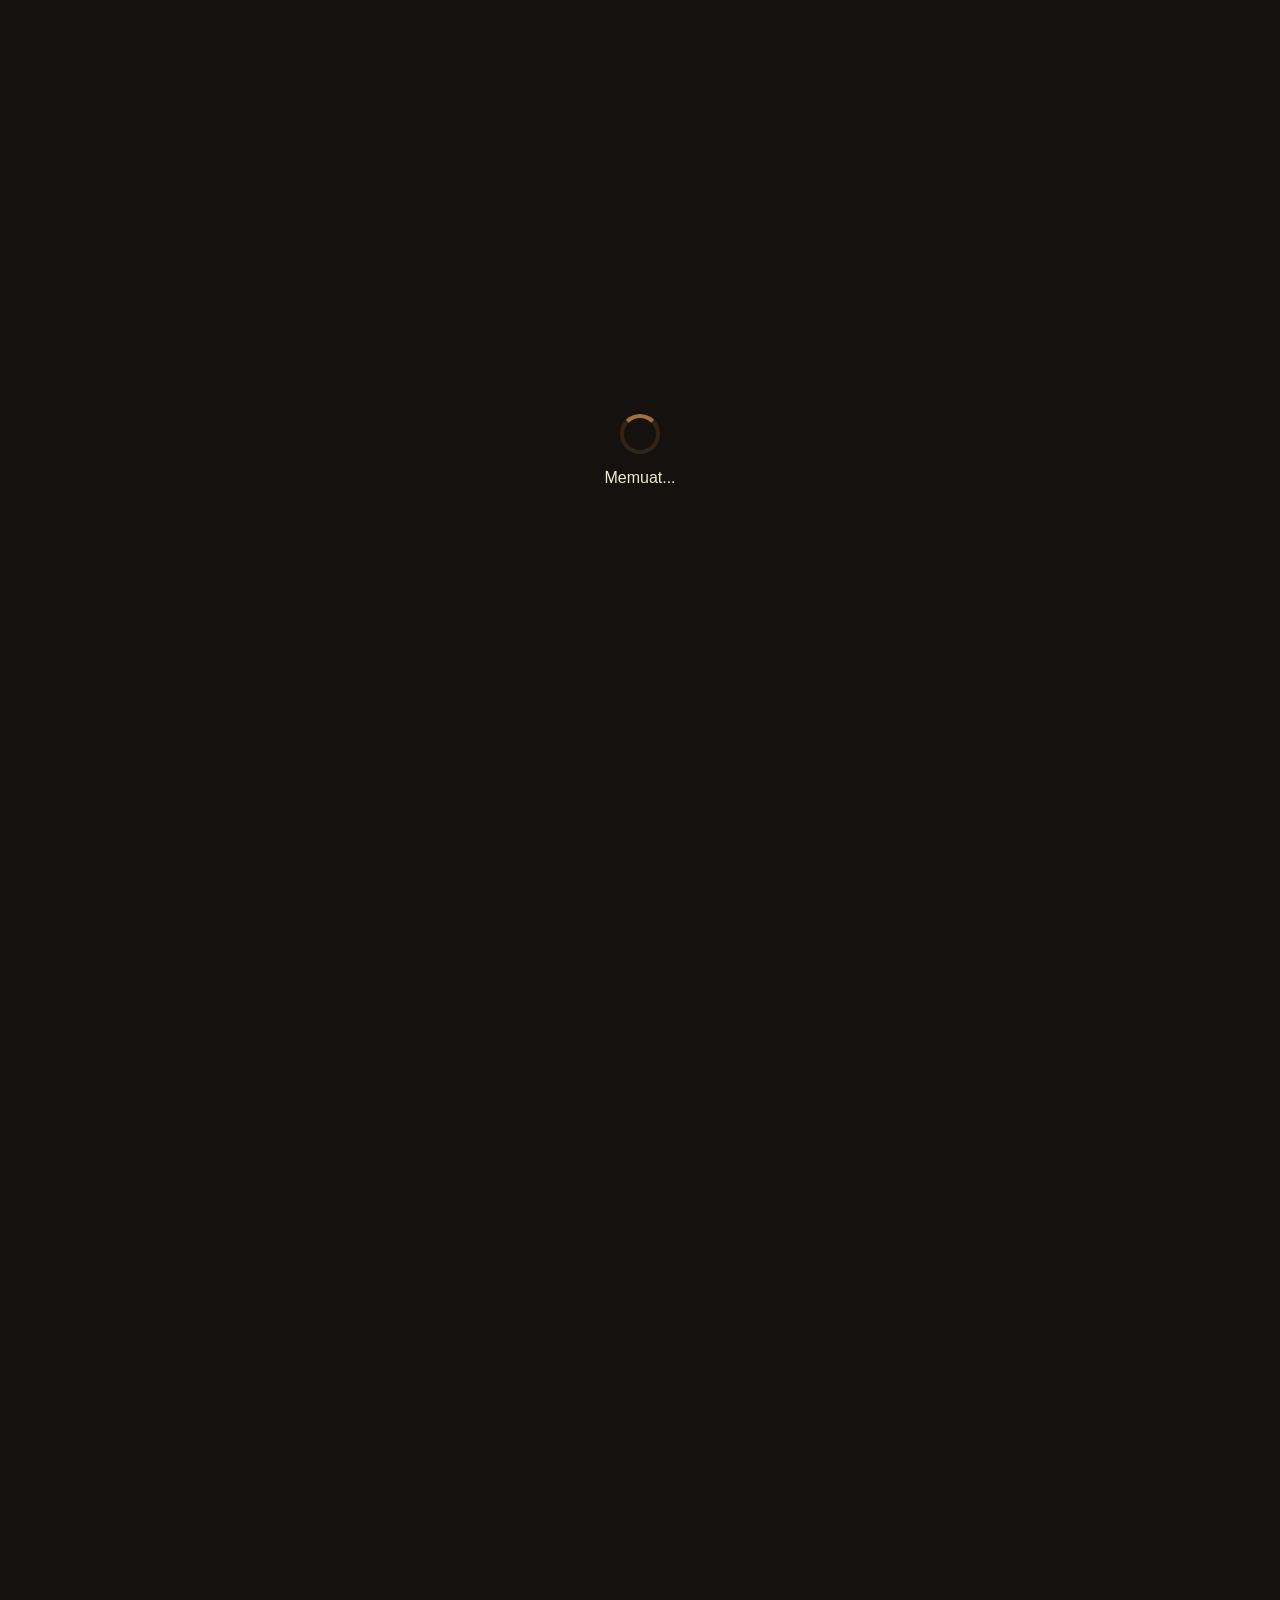
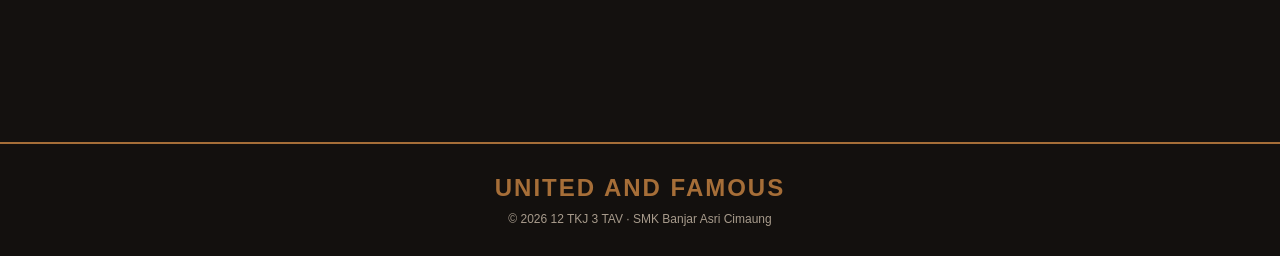
==== index.html @ fb4ec224 "Tambah menu Pesanan" ====
<!DOCTYPE html>
<html lang="id">
<head>
<meta charset="UTF-8">
<meta name="viewport" content="width=device-width, initial-scale=1.0">
<title>12 TKJ 3 TAV - Profil Kelas</title>
<link rel="manifest" href="manifest.json">
<meta name="theme-color" content="#14110f">
<link rel="stylesheet" href="style.css">
</head>
<script>
  if (window.location.hostname === "tkj3-tav-941cd.web.app") {
    window.location.replace("https://12tkj3tav.web.app" + window.location.pathname + window.location.search);
  }
</script>
<body>

<div id="custom-alert">
  <div class="alert-box">
    <div class="alert-title" id="alert-title">⚠️ Peringatan</div>
    <div class="alert-message" id="alert-message">Pesan peringatan.</div>
    <button class="alert-btn" onclick="tutupAlert()">Oke</button>
  </div>
</div>

<div id="loading-overlay"><div class="spinner"></div><span>Memuat...</span></div>

<div class="bg-container"><div class="bg-orb orb-1"></div><div class="bg-orb orb-2"></div><div class="bg-orb orb-3"></div></div>
<div class="bg-overlay"></div>

<div class="navbar" style="position:fixed;width:100%;">
  <div class="navbar-brand">
    <h2>12 TKJ 3 TAV</h2>
    <span id="nav-user-role-label">SMK Banjar Asri Cimaung</span>
  </div>
  <div class="nav-right">
    <button id="btn-install-pwa" class="btn-install" onclick="installPWA()">📲 Install</button>
    <div id="menu-dots-wrapper" style="position:relative;">
      <button class="dots-btn" onclick="toggleDropdown()" title="Menu">
        &#8942;
        <span id="global-notif" class="badge-notif hidden">0</span>
      </button>
      <div id="dots-dropdown" class="dropdown-menu">
        <div id="public-menu">
          <button onclick="showPage('page-landing')">🏠 Beranda Utama</button>
          <button onclick="showPage('page-login')">🔑 Masuk Akun</button>
        </div>
        <div id="private-menu" class="hidden">
          <button onclick="showPage('page-dashboard')">🏠 Beranda</button>
          <button onclick="showPage('page-piket')">📅 Jadwal Piket</button>
          <button onclick="showPage('page-foto')">📸 Kenangan Foto</button>
          <button onclick="showPage('page-tabungan')">💰 Data Tabungan</button>
          <button onclick="showPage('page-pesanan')">🛒 Pesanan</button>
          <button id="menu-helpdesk" onclick="showPage('page-chat')">💬 Hubungi Developer</button>
          <button id="menu-inbox" class="hidden" onclick="showPage('page-inbox')">📥 Pesan Masuk</button>
          <button onclick="showPage('page-profil')">👤 Profil Saya</button>
          <button id="menu-akun-btn" class="hidden" onclick="showPage('page-akun')">⚙️ Manajemen Akun</button>
          <button class="logout-btn" onclick="handleLogout()">🚪 Keluar</button>
        </div>
      </div>
    </div>
  </div>
</div>

<div style="padding-top: 65px;">

  <div id="page-landing" class="page-content">
    <div class="hero-section">
      <h1 class="hero-title">Selamat Datang di<br>12 TKJ 3 TAV</h1>
      <p class="hero-subtitle">SMK Banjar Asri Cimaung</p>
      <div class="badge-ta">Tahun Ajaran 2024–2027</div>
      <p class="hero-desc">DUA JURUSAN, SATU KELAS, SATU KELUARGA</p>
      <div class="stats-grid">
        <div class="stat-card"><div class="stat-num gacha-num" data-target="33">0</div><div class="stat-label">Jumlah Siswa</div></div>
        <div class="stat-card"><div class="stat-num gacha-num" data-target="27" style="color:var(--brown);">0</div><div class="stat-label">Siswa TKJ</div></div>
        <div class="stat-card"><div class="stat-num gacha-num" data-target="6" style="color:var(--cream);">0</div><div class="stat-label">Siswa TAV</div></div>
      </div>
    </div>

    <div class="section reveal">
      <h2 class="section-title">Tentang Kelas Kami</h2>
      <div class="card-3d">
        <p>Kami adalah kelas 12 TKJ 3 TAV di SMK Banjar Asri Cimaung. Kelas ini terdiri dari 33 siswa yang berasal dari dua jurusan, yaitu Teknik Komputer dan Jaringan (TKJ) serta Teknik Audio Video (TAV).</p>
        <div class="progress-container">
          <div class="progress-tkj" id="bar-tkj"></div>
          <div class="progress-tav" id="bar-tav"></div>
        </div>
        <div class="progress-labels">
          <span>TKJ · <span class="gacha-num" data-target="27">0</span> siswa (<span class="gacha-num" data-target="82">0</span>%)</span>
          <span>TAV · <span class="gacha-num" data-target="6">0</span> siswa (<span class="gacha-num" data-target="18">0</span>%)</span>
        </div>
      </div>

      <div class="jurusan-card tkj reveal">
        <h4><img src="https://raw.githubusercontent.com/fauzanmuhammadakbar050309-rgb/website-tabungan-siswa1/bed8082178fccea09a92aa32ccf1c9d4d1b4846d/logo%20tkj.webp" alt="Logo TKJ" style="width:32px; height:32px; object-fit:contain;"> TKJ</h4>
        <p>Teknik Komputer dan Jaringan. Mempelajari perakitan komputer, jaringan, peladen (server), dan administrasi sistem.</p>
      </div>
      <div class="jurusan-card tav reveal">
        <h4><img src="https://raw.githubusercontent.com/fauzanmuhammadakbar050309-rgb/website-tabungan-siswa1/bed8082178fccea09a92aa32ccf1c9d4d1b4846d/logo%20tav.webp" alt="Logo TAV" style="width:32px; height:32px; object-fit:contain;"> TAV</h4>
        <p>Teknik Audio Video. Mempelajari perangkat audio, video, sistem elektronik, dan produksi multimedia.</p>
      </div>
    </div>

    <div class="section reveal">
      <h2 class="section-title">Sejarah Kelas</h2>
      <div class="card-3d">
        <p>TKJ 3 TAV merupakan salah satu kelas di SMK Banjar Asri Cimaung yang terdiri dari 33 siswa, yaitu 27 siswa jurusan Teknik Komputer dan Jaringan (TKJ) dan 6 siswa jurusan Teknik Audio Video (TAV), dengan tahun ajaran 2024–2027.</p>
        <p>Selama tiga tahun perjalanan pendidikan, kami dipertemukan dengan berbagai karakter dan kepribadian yang berbeda, tetapi tetap menjadi satu keluarga yang saling mengenal, belajar, berjuang, dan berbagi cerita.</p>
        <p>Dalam perjalanan tersebut, kami dibimbing oleh Ibu Rini Kristiyani, S.Si selaku wali kelas X, Ibu Asri Herlianti, S.Pd selaku wali kelas XI, dan Bapak Ujang Sopandi, S.Pd.I selaku wali kelas XII, di bawah kepemimpinan Bapak Hendri Purnama, S.Pd.I sebagai kepala sekolah.</p>
        <p><strong>TKJ 3 TAV bukan sekadar nama kelas, melainkan keluarga yang memiliki satu cerita dan sejuta kenangan. ❤️</strong></p>
      </div>
    </div>

    <div class="section reveal">
      <h2 class="section-title">Struktur Kelas</h2>
      <div class="img-container">
        <img src="https://raw.githubusercontent.com/fauzanmuhammadakbar050309-rgb/website-tabungan-siswa1/bed8082178fccea09a92aa32ccf1c9d4d1b4846d/struktur%20kelas%20(1).webp" alt="Struktur Kelas" loading="lazy">
      </div>
    </div>

    <div class="section reveal">
      <h2 class="section-title">Jadwal Piket</h2>
      <div id="landing-piket-container"></div>
    </div>

    <div class="footer">
      <h3>UNITED AND FAMOUS</h3>
      <p>© 2026 12 TKJ 3 TAV · SMK Banjar Asri Cimaung</p>
    </div>
  </div>

  <div id="page-login" class="page-content hidden">
    <div class="login-container">
      <div class="login-card">
        <h2>Masuk Akun</h2>
        <div class="subtitle">Silakan masuk untuk mengakses sistem</div>
        <div class="form-group"><label>Username</label><input type="text" id="login-username" placeholder="Masukkan username"></div>
        <div class="form-group"><label>Kata Sandi</label><input type="password" id="login-password" placeholder="..."></div>
        <div class="form-group"><label>Akses Masuk</label>
          <select id="login-role-select"><option value="siswa">Siswa</option><option value="admin">Admin</option><option value="developer">Developer</option></select>
        </div>
        <label style="display:flex;align-items:center;gap:8px;margin-bottom:15px;font-size:.85rem;color:var(--dim);cursor:pointer;">
          <input type="checkbox" id="remember-me"> Ingat Saya (Simpan Akun)
        </label>
        <button class="btn btn-primary" style="margin-top:8px;" onclick="handleLogin()">Masuk</button>
      </div>
    </div>
  </div>

  <div id="app-section" class="hidden">
    <div class="container">
      <div id="page-dashboard" class="page-content hidden">
        <div class="clock-container">
          <div class="salam-text" id="salam-text">Selamat Pagi!</div>
          <div class="clock-time" id="clock-time">00:00:00</div>
          <div class="clock-date" id="clock-date">-</div>
        </div>
        <div class="card">
          <h3 style="color:var(--cream);margin-bottom:10px;">📅 Piket Hari Ini</h3>
          <div id="piket-hari-ini-date" style="color:var(--dim);font-size:.85rem;margin-bottom:15px;">-</div>
          <ul id="piket-hari-ini-list" style="list-style:none;padding:0;"></ul>
          <button class="btn btn-primary" style="width:auto;margin-top:10px;" onclick="showPage('page-piket')">Lihat Semua Jadwal Piket →</button>
        </div>
      </div>

      <div id="page-piket" class="card page-content hidden">
        <h3 style="color:var(--cream);margin-bottom:10px;">📅 Jadwal Piket Kelas</h3>
        <div id="admin-piket-form" class="hidden" style="background:#14110f;padding:14px;border-radius:10px;margin-bottom:16px;border:1px solid var(--border);">
          <h4 style="margin-bottom:10px;font-size:.9rem;color:var(--brown);">Atur Petugas Piket</h4>
          <div style="margin-bottom:10px;">
            <label style="color:var(--cream);font-size:0.85rem;margin-bottom:5px;display:block;">Pilih Hari:</label>
            <select id="piket-hari" onchange="renderPilihanPiket()" style="width:100%;padding:10px;border-radius:8px;background:var(--card2);color:white;border:1px solid var(--border);">
              <option>Senin</option><option>Selasa</option><option>Rabu</option><option>Kamis</option><option>Jumat</option>
            </select>
          </div>
          <div style="margin-bottom:10px;">
            <label style="color:var(--cream);font-size:0.85rem;margin-bottom:5px;display:block;">Pilih Siswa (Centang):</label>
            <div id="piket-siswa-list" style="max-height:150px;overflow-y:auto;background:var(--card2);border-radius:8px;padding:10px;border:1px solid var(--border);"></div>
          </div>
          <button class="btn btn-success btn-sm" onclick="simpanPiket()">Simpan Piket</button>
        </div>
        <div id="piket-list-container"></div>
      </div>

      <div id="page-foto" class="card page-content hidden">
        <h3 style="color:var(--cream);margin-bottom:10px;">📸 Kenangan Foto Kelas</h3>
        <p style="color:var(--dim);font-size:.88rem;margin-bottom:16px;">Dokumentasi galeri kelas tersimpan aman melalui tautan Google Drive.</p>
        <div id="admin-foto-form" class="hidden" style="background:#14110f;padding:14px;border-radius:10px;margin-bottom:16px;border:1px solid var(--border);">
          <h4 style="margin-bottom:10px;font-size:.9rem;color:var(--brown);">Atur Link Google Drive</h4>
          <div style="display:flex;gap:10px;">
            <input type="text" id="input-gdrive-link" placeholder="https://drive.google.com/..." style="flex:2;padding:10px;border-radius:8px;background:var(--card2);color:white;border:1px solid var(--border);">
            <button class="btn btn-primary btn-sm" style="width:auto;" onclick="simpanDriveLink()">Simpan</button>
          </div>
        </div>
        <div style="text-align:center;padding:35px 20px;background:rgba(0,0,0,.2);border-radius:12px;border:1px dashed var(--brown);">
          <p style="margin-bottom:18px;color:var(--dim);font-size:.9rem;">Klik tombol di bawah untuk membuka galeri Google Drive kelas:</p>
          <a id="gdrive-button-link" href="#" target="_blank" class="btn btn-primary" style="text-decoration:none;display:inline-block;width:auto;padding:12px 28px;">Buka Google Drive Kelas</a>
        </div>
      </div>

      <div id="page-tabungan" class="card page-content hidden">
        <div style="display:flex;justify-content:space-between;align-items:center;margin-bottom:12px;">
          <h3 style="color:var(--cream);">💰 Data Tabungan</h3>
          <button class="btn btn-primary btn-sm" style="width:auto;" onclick="exportCSV()">📥 Export</button>
        </div>
        
        <div id="tabungan-admin-view">
          <div style="background:linear-gradient(135deg, rgba(166,110,56,.2), rgba(43,35,31,1));border:1px solid var(--brown);border-radius:14px;padding:20px;display:flex;justify-content:space-between;align-items:center;margin-bottom:18px;">
            <div><h3 style="font-size:.9rem;color:var(--dim);font-weight:normal;">Total Saldo Keseluruhan Kelas</h3><div style="font-size:1.7rem;font-weight:bold;color:var(--cream);margin-top:4px;" id="total-semua-tabungan">Rp 0</div></div>
            <div style="font-size:2.5rem;">💵</div>
          </div>
          <div style="background:#14110f;padding:14px;border-radius:10px;margin-bottom:16px;border:1px solid var(--border);">
            <h4 style="margin-bottom:10px;font-size:.9rem;color:var(--brown);">📝 Input Setor Tabungan</h4>
            <div style="display:flex;gap:10px;flex-wrap:wrap;">
              <select id="tab-nama" style="flex:2;padding:10px;border-radius:8px;background:var(--card2);color:white;border:1px solid var(--border);"></select>
              <input type="number" id="tab-nominal" placeholder="Nominal (Rp)" style="flex:1;padding:10px;border-radius:8px;background:var(--card2);color:white;border:1px solid var(--border);">
              <button class="btn btn-success btn-sm" onclick="tambahSetor()">Simpan Setor</button>
            </div>
          </div>
          <div style="text-align:center;margin-bottom:15px;">
            <button class="btn btn-danger btn-sm" onclick="toggleFormIuran()" style="width:auto;padding:8px 20px;border-radius:20px;">📉 Tarik</button>
          </div>
          <div id="form-iuran-panel" style="background:rgba(122,46,46,.2);border:1px solid #7a2e2e;border-radius:10px;padding:15px;margin:15px 0;display:none;">
            <h4 style="color:#ff6b6b;margin-bottom:10px;">📉 Form Tarik</h4>
            <div style="display:flex;gap:10px;flex-wrap:wrap;margin-bottom:10px;">
              <input type="text" id="iuran-ket" placeholder="Keterangan (cth: Beli alat)" style="flex:2;padding:10px;border-radius:8px;background:var(--card2);color:white;border:1px solid var(--border);">
              <input type="number" id="iuran-nominal" placeholder="Nominal (Rp)" style="flex:1;padding:10px;border-radius:8px;background:var(--card2);color:white;border:1px solid var(--border);">
            </div>
            <label style="display:flex;align-items:center;gap:8px;color:var(--cream);font-weight:bold;margin-bottom:10px;cursor:pointer;">
              <input type="checkbox" id="check-semua" onchange="togglePilihSemua()"> Pilih Semua Siswa
            </label>
            <div id="list-siswa-iuran" style="max-height:150px;overflow-y:auto;background:#14110f;border-radius:8px;padding:10px;margin-bottom:10px;"></div>
            <button class="btn btn-danger btn-sm" onclick="prosesIuran()" style="width:100%;">Proses Tarik</button>
          </div>
          <div id="daftar-siswa-container">
            <h4 style="margin-bottom:10px;font-size:.9rem;color:var(--brown);">Pilih Siswa untuk melihat rincian:</h4>
            <div id="list-siswa-tabungan" style="display:grid;grid-template-columns:repeat(auto-fill,minmax(250px,1fr));gap:15px;"></div>
          </div>
          <div id="rincian-tabungan-container" class="hidden">
            <button class="btn btn-secondary btn-sm" onclick="kembaliKeDaftar()" style="margin-bottom:15px;">⬅ Kembali</button>
            <h4 id="rincian-nama" style="color:var(--brown);margin-bottom:5px;"></h4>
            <p style="margin-bottom:15px;">Total Saldo: <strong id="rincian-saldo" style="color:var(--cream);font-size:1.2rem;"></strong></p>
            <table><thead><tr><th>Tanggal</th><th>Jenis</th><th>Nominal</th><th>Keterangan</th><th id="th-aksi-tabungan" class="hidden">Aksi</th></tr></thead><tbody id="tabel-rincian-tabungan"></tbody></table>
          </div>
        </div>

        <div id="tabungan-siswa-view" class="hidden">
          <div style="background:linear-gradient(135deg, rgba(166,110,56,.2), rgba(43,35,31,1));border:1px solid var(--brown);border-radius:14px;padding:20px;display:flex;justify-content:space-between;align-items:center;margin-bottom:18px;">
            <div><h3 style="font-size:.9rem;color:var(--dim);font-weight:normal;">Total Saldo Anda</h3><div style="font-size:1.7rem;font-weight:bold;color:var(--cream);margin-top:4px;" id="total-saldo-siswa">Rp 0</div></div>
            <div style="font-size:2.5rem;">💵</div>
          </div>
          <h4 style="margin-bottom:10px;font-size:.9rem;color:var(--brown);">Riwayat Transaksi Anda</h4>
          <table><thead><tr><th>Tanggal</th><th>Jenis</th><th>Nominal</th><th>Keterangan</th></tr></thead><tbody id="tabel-siswa-sendiri"></tbody></table>
        </div>
      </div>

      <div id="page-pesanan" class="card page-content hidden">
        <h3 style="color:var(--cream);margin-bottom:10px;">🛒 Pesanan Kelas</h3>
        <p style="color:var(--dim);font-size:.88rem;margin-bottom:16px;">Pilih kelompok, isi pesanan, lalu atur jumlah dengan tombol − dan +.</p>

        <div id="admin-kelompok-form" class="hidden" style="background:#14110f;padding:14px;border-radius:10px;margin-bottom:16px;border:1px solid var(--border);">
          <h4 style="margin-bottom:10px;font-size:.9rem;color:var(--brown);">Ubah Nama Kelompok</h4>
          <div style="display:flex;gap:10px;flex-wrap:wrap;">
            <input type="text" id="input-nama-k1" placeholder="Nama kelompok 1" maxlength="30" style="flex:1;min-width:130px;padding:10px;border-radius:8px;background:var(--card2);color:white;border:1px solid var(--border);">
            <input type="text" id="input-nama-k2" placeholder="Nama kelompok 2" maxlength="30" style="flex:1;min-width:130px;padding:10px;border-radius:8px;background:var(--card2);color:white;border:1px solid var(--border);">
            <button class="btn btn-success btn-sm" style="width:auto;" onclick="simpanNamaKelompok()">Simpan</button>
          </div>
        </div>

        <div class="kelompok-tabs">
          <button id="tab-k1" class="tab-kelompok active" onclick="pilihKelompok(1)">Kelompok 1</button>
          <button id="tab-k2" class="tab-kelompok" onclick="pilihKelompok(2)">Kelompok 2</button>
        </div>

        <div style="background:#14110f;padding:14px;border-radius:10px;margin-bottom:16px;border:1px solid var(--border);">
          <h4 id="pesanan-judul" style="margin-bottom:10px;font-size:.9rem;color:var(--brown);">Pesanan</h4>
          <input type="text" id="pesanan-item" placeholder="Nama pesanan (cth: Es Teh)" maxlength="60" style="width:100%;padding:10px;border-radius:8px;background:var(--card2);color:white;border:1px solid var(--border);margin-bottom:10px;">
          <input type="tel" id="pesanan-hp" inputmode="numeric" placeholder="Nomor WhatsApp pelanggan (cth: 08123456789) *wajib" maxlength="16" style="width:100%;padding:10px;border-radius:8px;background:var(--card2);color:white;border:1px solid var(--border);margin-bottom:4px;">
          <div style="font-size:.72rem;color:var(--dim);margin-bottom:10px;">Nomor dipakai untuk mengirim pesan konfirmasi ke pelanggan.</div>
          <div style="display:flex;align-items:center;justify-content:space-between;gap:10px;flex-wrap:wrap;">
            <div class="stepper">
              <button type="button" onclick="ubahQtyBaru(-1)" aria-label="Kurangi">−</button>
              <span id="qty-baru">1</span>
              <button type="button" onclick="ubahQtyBaru(1)" aria-label="Tambah">+</button>
            </div>
            <button class="btn btn-primary btn-sm" style="width:auto;padding:9px 18px;" onclick="tambahPesanan()">Tambah Pesanan</button>
          </div>
        </div>

        <div id="pesanan-rekap"></div>
        <div id="pesanan-list"></div>
      </div>

      <div id="page-chat" class="card page-content hidden">
        <div style="display:flex;justify-content:space-between;align-items:center;margin-bottom:10px;">
          <h3 style="color:var(--cream);">💬 Hubungi Developer</h3>
          <button class="btn btn-danger btn-sm" onclick="hapusRoomChatUser()">🗑️ Hapus Room</button>
        </div>
        <div class="chat-container">
          <div class="chat-messages" id="chat-messages-user"></div>
          <div class="chat-input-area">
            <input type="text" id="chat-input-user" placeholder="Ketik pesan..." onkeypress="if(event.key==='Enter') kirimPesanUser()">
            <button class="btn btn-primary" style="width:auto;" onclick="kirimPesanUser()">Kirim</button>
          </div>
        </div>
      </div>

      <div id="page-inbox" class="card page-content hidden">
        <h3 style="color:var(--cream);margin-bottom:10px;">📥 Pesan Masuk</h3>
        <div id="inbox-list"></div>
        
        <div id="chat-dev-view" class="hidden" style="margin-top:20px;">
          <div style="display:flex;justify-content:space-between;align-items:center;margin-bottom:15px;">
            <button class="btn btn-secondary btn-sm" onclick="kembaliKeInbox()">⬅ Kembali</button>
            <button class="btn btn-danger btn-sm" onclick="hapusRoomChatDev()">🗑️ Hapus Room</button>
          </div>
          <h4 id="chat-dev-title" style="color:var(--brown);margin-bottom:10px;"></h4>
          <div class="chat-container">
            <div class="chat-messages" id="chat-messages-dev"></div>
            <div class="chat-input-area">
              <input type="text" id="chat-input-dev" placeholder="Balas pesan..." onkeypress="if(event.key==='Enter') kirimPesanDev()">
              <button class="btn btn-primary" style="width:auto;" onclick="kirimPesanDev()">Kirim</button>
            </div>
          </div>
        </div>
      </div>

      <div id="page-profil" class="card page-content hidden">
        <h3 style="color:var(--cream);margin-bottom:12px;">👤 Profil Saya</h3>
        <div style="background:#14110f;padding:20px;border-radius:10px;border:1px solid var(--border);">
          <div class="form-group">
            <label>Username</label>
            <input type="text" id="profil-username">
          </div>
          <div class="form-group">
            <label>Password Baru (Kosongkan jika tidak diubah)</label>
            <input type="password" id="profil-password" placeholder="••••••••">
          </div>
          <button class="btn btn-success" onclick="simpanProfil()">Simpan Perubahan</button>
        </div>
      </div>

      <div id="page-akun" class="card page-content hidden">
        <h3 style="color:var(--cream);margin-bottom:12px;">⚙️ Manajemen Akun Pengguna</h3>
        
        <div style="background:#14110f;padding:14px;border-radius:10px;margin-bottom:16px;border:1px solid var(--border);">
          <h4 style="margin-bottom:10px;font-size:.9rem;color:var(--brown);">📥 Import Akun Siswa via File</h4>
          <p style="font-size:0.75rem;color:var(--dim);margin-bottom:10px;">Format: <strong>Nama Lengkap,Username,Password</strong> (pisahkan dengan enter)</p>
          <textarea id="import-file" placeholder="Ahmad Fauzi,ahmad,123&#10;Siti Aminah,siti,123" style="width:100%;height:80px;padding:10px;border-radius:8px;background:var(--card2);color:white;border:1px solid var(--border);font-family:monospace;font-size:0.85rem;"></textarea>
          <button class="btn btn-success btn-sm" style="width:auto;margin-top:10px;" onclick="importAkunSiswa()">🚀 Import Sekarang</button>
        </div>

        <div style="background:#14110f;padding:14px;border-radius:10px;margin-bottom:16px;border:1px solid var(--border);">
          <h4 id="form-akun-title" style="margin-bottom:10px;font-size:.9rem;color:var(--brown);">Buat Akun Manual</h4>
          <input type="hidden" id="edit-akun-index" value="-1">
          <div style="display:flex;gap:10px;flex-wrap:wrap;">
            <input type="text" id="akun-nama" placeholder="Nama Lengkap" style="flex:1;padding:10px;border-radius:8px;background:var(--card2);color:white;border:1px solid var(--border);">
            <input type="text" id="akun-username" placeholder="Username" style="flex:1;padding:10px;border-radius:8px;background:var(--card2);color:white;border:1px solid var(--border);">
            <input type="text" id="akun-password" placeholder="Password" style="flex:1;padding:10px;border-radius:8px;background:var(--card2);color:white;border:1px solid var(--border);">
            <select id="akun-role" style="flex:1;padding:10px;border-radius:8px;background:var(--card2);color:white;border:1px solid var(--border);"><option value="siswa">Siswa</option><option value="admin">Admin</option><option value="developer">Developer</option></select>
          </div>
          <div style="margin-top:10px;">
            <button class="btn btn-primary btn-sm" style="width:auto;" onclick="simpanAkun()">Simpan Akun</button>
            <button class="btn btn-secondary btn-sm hidden" id="btn-batal-edit" onclick="resetFormAkun()">Batal Edit</button>
          </div>
        </div>
        <h4 style="font-size:.9rem;color:var(--brown);margin-bottom:6px;">Daftar Akun Terdaftar</h4>
        <table><thead><tr><th>Nama</th><th>Username</th><th>Password</th><th>Role</th><th>Status</th><th>Aksi</th></tr></thead><tbody id="tabel-akun-body"></tbody></table>
      </div>

    </div>
  </div>
</div>

<script type="module">
import { initializeApp } from "https://www.gstatic.com/firebasejs/10.12.0/firebase-app.js";
import { getDatabase, ref, set, get, onValue, push, remove, update, onDisconnect } from "https://www.gstatic.com/firebasejs/10.12.0/firebase-database.js";

const firebaseConfig = {
  apiKey: "AIzaSyCzGcL78IsYHKqR4fszu-n_x-AC3WC031I",
  authDomain: "tkj3-tav-941cd.firebaseapp.com",
  databaseURL: "https://tkj3-tav-941cd-default-rtdb.asia-southeast1.firebasedatabase.app",
  projectId: "tkj3-tav-941cd",
  storageBucket: "tkj3-tav-941cd.firebasestorage.app",
  messagingSenderId: "747309325724",
  appId: "1:747309325724:web:10bdd6b94cb8dbf4a6fc59"
};

const app = initializeApp(firebaseConfig);
const db = getDatabase(app);
window.db = db;
window.fbRef = ref;
window.fbSet = set;
window.fbGet = get;
window.fbOnValue = onValue;
window.fbPush = push;
window.fbRemove = remove;
window.fbUpdate = update;
window.fbOnDisconnect = onDisconnect;
window.dispatchEvent(new Event('firebase-ready'));
</script>

<script src="script.js"></script>
<script>
  if ('serviceWorker' in navigator) {
    window.addEventListener('load', () => {
      navigator.serviceWorker.register('/service-worker.js');
    });
  }
</script>
</body>
</html>
---- style.css ----
:root{
  --bg:#14110f; --card:#2b231f; --card2:#3a2d26;
  --brown:#a66e38; --cream:#f4e8d1; --white:#fdfbf7; --dim:#a89b8c;
  --border:rgba(244,232,209,0.15);
}
*{box-sizing:border-box;font-family:'Segoe UI',Tahoma,Geneva,Verdana,sans-serif;margin:0;padding:0;}
.hidden{display:none !important;}
body{background-color:var(--bg);color:var(--white);min-height:100vh;overflow-x:hidden;}

/* BACKGROUND ANIMASI 3D */
.bg-container{position:fixed;inset:0;z-index:-1;overflow:hidden;background:radial-gradient(circle at 50% 50%, #2b231f 0%, #14110f 100%);}
.bg-orb{position:absolute;border-radius:50%;filter:blur(80px);opacity:0.3;animation:float 20s infinite ease-in-out alternate;}
.orb-1{width:400px;height:400px;background:var(--brown);top:-10%;left:-10%;}
.orb-2{width:300px;height:300px;background:var(--cream);bottom:-10%;right:-5%;opacity:0.15;animation-delay:-5s;}
.orb-3{width:250px;height:250px;background:#5a3d2b;top:40%;left:40%;animation-delay:-10s;}
@keyframes float{0%{transform:translate(0,0) scale(1);}50%{transform:translate(30px,-50px) scale(1.1);}100%{transform:translate(-20px,20px) scale(0.9);}}
.bg-overlay{position:fixed;inset:0;z-index:-1;background:rgba(20,17,15,0.6);backdrop-filter:blur(15px);}

/* TANPA EFEK GLOW (FLAT) */
.hero-title, .section-title, .clock-time, .stat-num {
  color: var(--white);
  text-shadow: none;
}
.card-3d p, .jurusan-card p { color: var(--cream); }
.card, .card-3d, .stat-card, .jurusan-card, .piket-item, .login-card, .navbar {
  background-color: var(--card);
  box-shadow: none;
  border: 1px solid var(--border);
}

/* SCROLL REVEAL */
.reveal { 
  opacity: 0; 
  transform: translateY(60px) scale(0.95);
  transition: opacity 1s ease-out, transform 1s cubic-bezier(0.175, 0.885, 0.32, 1.275);
  will-change: opacity, transform;
}
.reveal.active { opacity: 1; transform: translateY(0) scale(1); }

/* NAVBAR */
.navbar{background:rgba(20,17,15,.95);backdrop-filter:blur(15px);padding:14px 22px;display:flex;justify-content:space-between;align-items:center;border-bottom:2px solid var(--brown);position:sticky;top:0;z-index:100;}
.navbar-brand h2{font-size:1.1rem;font-weight:700;color:var(--cream);line-height:1.2;}
.navbar-brand span{font-size:.7rem;color:var(--brown);}
.nav-right{display:flex;align-items:center;gap:8px;position:relative;}
.dots-btn{background:var(--card2);border:1px solid var(--brown);color:var(--cream);font-size:1.4rem;cursor:pointer;padding:4px 12px;border-radius:8px;transition:.3s;}
.dots-btn:hover{background:var(--brown);color:var(--white);}
.btn-install{background:var(--brown);border:1px solid var(--cream);color:var(--white);font-size:.75rem;cursor:pointer;padding:6px 12px;border-radius:8px;transition:.3s;font-weight:bold;display:none;}
.btn-install:hover{background:#c48549;}
.dropdown-menu{display:none;position:absolute;right:0;top:50px;background:var(--card2);min-width:220px;border-radius:10px;border:1px solid var(--brown);box-shadow:0 10px 30px rgba(0,0,0,0.8);z-index:200;overflow:hidden;}
.dropdown-menu.show{display:block;}
.dropdown-menu button{width:100%;padding:12px 16px;border:none;background:none;text-align:left;cursor:pointer;font-size:.9rem;color:var(--white);transition:.2s;border-bottom:1px solid rgba(255,255,255,.05);display:flex;justify-content:space-between;}
.dropdown-menu button:hover{background:var(--brown);color:var(--cream);padding-left:22px;}
.dropdown-menu button.logout-btn{color:#ff6b6b;font-weight:bold;border-top:1px solid var(--brown);}

/* LANDING PAGE */
.hero-section{background:linear-gradient(180deg, #2b231f 0%, #14110f 100%);padding:60px 20px;text-align:center;border-bottom:2px solid var(--brown);}
.badge-ta{display:inline-block;background:rgba(166,110,56,.2);color:var(--cream);padding:6px 16px;border-radius:20px;font-size:0.8rem;margin-top:10px;margin-bottom:20px;border:1px solid var(--brown);}
.hero-title{font-size:2rem;font-weight:bold;margin-bottom:10px;}
.hero-subtitle{font-size:1.1rem;color:var(--cream);margin-bottom:5px;}
.hero-desc{font-size:0.9rem;color:var(--dim);margin-bottom:30px; text-transform: uppercase;}
.stats-grid{display:flex;justify-content:center;gap:10px;flex-wrap:wrap;}
.stat-card{background:var(--card);border:1px solid var(--brown);padding:10px 15px;border-radius:12px;text-align:center;flex:1;min-width:80px;max-width:110px;}
.stat-num{font-size:1.5rem;font-weight:bold;}
.stat-label{font-size:0.65rem;color:var(--dim);margin-top:5px;}

.section{padding:40px 20px;max-width:1000px;margin:0 auto;}
.section-title{font-size:1.4rem;margin-bottom:20px;border-left:4px solid var(--brown);padding-left:12px;}
.card-3d{background:var(--card);border:1px solid var(--border);border-radius:16px;padding:20px;margin-bottom:20px;}
.card-3d p{line-height:1.6;margin-bottom:15px;font-size:0.9rem;}

.progress-container{background:#14110f;border-radius:10px;height:15px;display:flex;overflow:hidden;margin:15px 0;border:1px solid #000;}
.progress-tkj{background:var(--brown);width:0%;height:100%;transition:width 2.5s ease-out;}
.progress-tav{background:var(--cream);width:18%;height:100%;}
.progress-labels{display:flex;justify-content:space-between;font-size:0.75rem;color:var(--dim);}

.jurusan-card{background:var(--card);border-radius:12px;padding:20px;margin-bottom:15px;position:relative;}
.jurusan-card.tkj{border-top:3px solid var(--brown);}
.jurusan-card.tav{border-top:3px solid var(--cream);}
.jurusan-card h4{color:var(--cream);font-size:1.1rem;margin-bottom:10px;display:flex;align-items:center;gap:8px;}
.jurusan-card p{color:var(--dim);font-size:0.85rem;line-height:1.5;}

.img-container{width:100%;border-radius:12px;overflow:hidden;margin-bottom:15px;border:2px solid var(--brown);}
.img-container img{width:100%;height:auto;display:block;}

.piket-item{display:flex;align-items:center;background:var(--card);padding:12px 15px;border-radius:10px;margin-bottom:10px;border:1px solid var(--border);}
.piket-hari{font-weight:bold;color:var(--cream);width:80px;flex-shrink:0;}
.piket-nama{color:var(--white);font-size:0.9rem;}

/* FOOTER */
.footer{background:rgba(20,17,15,0.95);border-top:2px solid var(--brown);padding:30px 20px;text-align:center;margin-top:40px;}
.footer h3{color:var(--brown);font-size:1.5rem;margin-bottom:10px;letter-spacing:2px;}
.footer p{color:var(--dim);font-size:0.75rem;}

.login-container{max-width:440px;margin:70px auto;padding:0 15px;}
.login-card{background:var(--card);padding:32px;border-radius:20px;border:1px solid var(--brown);text-align:center;}
.login-card h2{margin-bottom:6px;font-size:1.6rem;color:var(--cream);}
.login-card .subtitle{font-size:.78rem;color:var(--dim);margin-bottom:25px;}
.form-group{margin-bottom:16px;text-align:left;}
.form-group label{display:block;margin-bottom:6px;font-weight:500;font-size:.85rem;color:var(--dim);}
.form-group input,.form-group select{width:100%;padding:12px 14px;border:1px solid var(--border);border-radius:10px;font-size:.92rem;background:#14110f;color:var(--white);outline:none;}
.form-group input:focus{border-color:var(--brown);}

.btn{padding:10px 16px;border:none;border-radius:10px;cursor:pointer;font-weight:600;font-size:.9rem;transition:.2s;}
.btn:active{transform:translateY(2px);}
.btn-primary{background:var(--brown);color:var(--cream);width:100%;}
.btn-primary:hover{background:#c48549;}
.btn-success{background:#385c3c;color:#e3f5e5;border:1px solid #4a7a50;}
.btn-danger{background:#7a2e2e;color:#fae3e3;border:1px solid #9e3c3c;}
.btn-secondary{background:#4a413d;color:var(--white);}
.btn-sm{padding:5px 10px;font-size:.75rem;border-radius:6px;}

.container{max-width:1000px;margin:25px auto;padding:0 15px;}
.card{background:var(--card);padding:22px;border-radius:16px;border:1px solid var(--brown);margin-bottom:20px;}

.clock-container{text-align:center;margin:30px 0 40px;}
.salam-text{font-size:1.2rem;color:var(--cream);margin-bottom:10px;}
.clock-time{font-size:4.5rem;font-weight:bold;color:var(--brown);line-height:1;}
.clock-date{font-size:1rem;color:var(--cream);margin-top:10px;}

table{width:100%;border-collapse:collapse;margin-top:12px;}
th,td{padding:11px 12px;text-align:left;font-size:.86rem;border-bottom:1px solid rgba(255,255,255,.05);}
th{background:#14110f;color:var(--brown);}
tbody tr:hover{background:rgba(255,255,255,.05);}
td strong{color:var(--cream);}

.chat-container{display:flex;flex-direction:column;height:400px;background:#14110f;border:1px solid var(--border);border-radius:12px;overflow:hidden;margin-bottom:15px;}
.chat-messages{flex:1;overflow-y:auto;padding:15px;display:flex;flex-direction:column;gap:10px;}
.chat-bubble{max-width:80%;padding:10px 14px;border-radius:12px;font-size:.88rem;}
.chat-bubble.own{align-self:flex-end;background:var(--brown);color:var(--cream);border-bottom-right-radius:4px;}
.chat-bubble.other{align-self:flex-start;background:var(--card);color:var(--white);border:1px solid var(--border);border-bottom-left-radius:4px;}
.chat-meta{font-size:.68rem;opacity:0.8;margin-bottom:4px;display:flex;justify-content:space-between;gap:10px;}
.chat-input-area{display:flex;gap:10px;padding:10px;background:var(--card);border-top:1px solid var(--border);}
.chat-input-area input{flex:1;padding:10px;border:1px solid var(--border);border-radius:8px;background:#14110f;color:var(--white);outline:none;}

.badge-notif{position:absolute;top:-5px;right:-5px;background:#ff4d4d;color:white;border-radius:50%;padding:2px 6px;font-size:.65rem;font-weight:bold;}
.inbox-item{background:var(--card);border:1px solid var(--border);border-radius:10px;padding:15px;margin-bottom:10px;cursor:pointer;display:flex;justify-content:space-between;align-items:center;}

#loading-overlay{position:fixed;inset:0;background:var(--bg);display:flex;flex-direction:column;justify-content:center;align-items:center;z-index:9999;color:var(--cream);}
.spinner{width:40px;height:40px;border:4px solid rgba(166,110,56,.2);border-top-color:var(--brown);border-radius:50%;animation:spin 1s linear infinite;margin-bottom:15px;}
@keyframes spin{to{transform:rotate(360deg);}}

/* NOTIFIKASI KUSTOM */
#custom-alert {position:fixed;inset:0;background:rgba(0,0,0,0.6);display:flex;justify-content:center;align-items:center;z-index:99999;opacity:0;pointer-events:none;transition:opacity 0.3s ease;}
#custom-alert.show {opacity:1;pointer-events:auto;}
#custom-alert .alert-box {background:var(--card2);border:1px solid var(--brown);border-radius:16px;padding:24px;max-width:320px;width:90%;text-align:center;box-shadow:0 10px 30px rgba(0,0,0,0.8);animation:alertPop 0.3s ease;}
@keyframes alertPop {0%{transform:scale(0.9);opacity:0;}100%{transform:scale(1);opacity:1;}}
#custom-alert .alert-title {font-size:1.1rem;font-weight:bold;color:var(--brown);margin-bottom:10px;}
#custom-alert .alert-message {font-size:0.9rem;color:var(--white);line-height:1.5;margin-bottom:20px;}
#custom-alert .alert-btn {padding:10px 24px;background:var(--brown);color:var(--white);border:none;border-radius:10px;font-weight:bold;cursor:pointer;transition:0.2s;}
#custom-alert .alert-btn:hover {background:#c48549;}

@media(max-width: 768px){
  table thead { display: none; }
  table tr {display: block;background: var(--card);border: 1px solid var(--border);border-radius: 10px;margin-bottom: 15px;padding: 12px;}
  table td {display: flex;justify-content: space-between;align-items: center;border-bottom: 1px dashed rgba(255,255,255,0.1);padding: 8px 0;text-align: right;}
  table td:last-child {border-bottom: none;justify-content: flex-end;}
  table td::before {content: attr(data-label);font-weight: bold;color: var(--brown);text-align: left;margin-right: 15px;font-size: 0.75rem;}
  .hero-title{font-size:1.5rem;}
  .clock-time{font-size:3rem;}
  .navbar{padding:10px 15px;}
  .section{padding: 25px 15px;}
  .card, .card-3d, .jurusan-card, .piket-item {padding: 16px;}
}

/* PESANAN */
.kelompok-tabs{display:flex;gap:8px;margin-bottom:14px;}
.tab-kelompok{flex:1;padding:11px 10px;border-radius:10px;border:1px solid var(--border);background:var(--card2);color:var(--dim);font-weight:600;font-size:.88rem;cursor:pointer;transition:.2s;}
.tab-kelompok.active{background:var(--brown);color:var(--cream);border-color:var(--brown);}
.stepper{display:inline-flex;align-items:center;background:var(--card2);border:1px solid var(--brown);border-radius:10px;overflow:hidden;}
.stepper button{width:42px;height:40px;border:none;background:none;color:var(--cream);font-size:1.3rem;font-weight:bold;cursor:pointer;transition:.2s;}
.stepper button:hover{background:var(--brown);}
.stepper button:active{transform:scale(.92);}
.stepper span{min-width:44px;text-align:center;font-weight:bold;color:var(--white);font-size:1.05rem;}
.stepper-sm button{width:34px;height:32px;font-size:1.1rem;}
.stepper-sm span{min-width:34px;font-size:.95rem;}
.pesanan-row{display:flex;justify-content:space-between;align-items:center;gap:10px;flex-wrap:wrap;background:#14110f;border:1px solid var(--border);border-radius:10px;padding:12px 14px;margin-bottom:10px;}
.pesanan-info{display:flex;flex-direction:column;gap:3px;min-width:0;}
.pesanan-info strong{color:var(--cream);word-break:break-word;}
.pesanan-info span{font-size:.75rem;color:var(--dim);}
.pesanan-aksi{display:flex;align-items:center;gap:8px;}
.pesanan-qty{font-weight:bold;color:var(--cream);}
.rekap-chips{display:flex;flex-wrap:wrap;gap:8px;margin-bottom:16px;}
.rekap-chip{background:var(--card2);border:1px solid var(--brown);border-radius:20px;padding:5px 12px;font-size:.8rem;color:var(--cream);}

.pesanan-aksi a.btn{text-decoration:none;display:inline-block;}
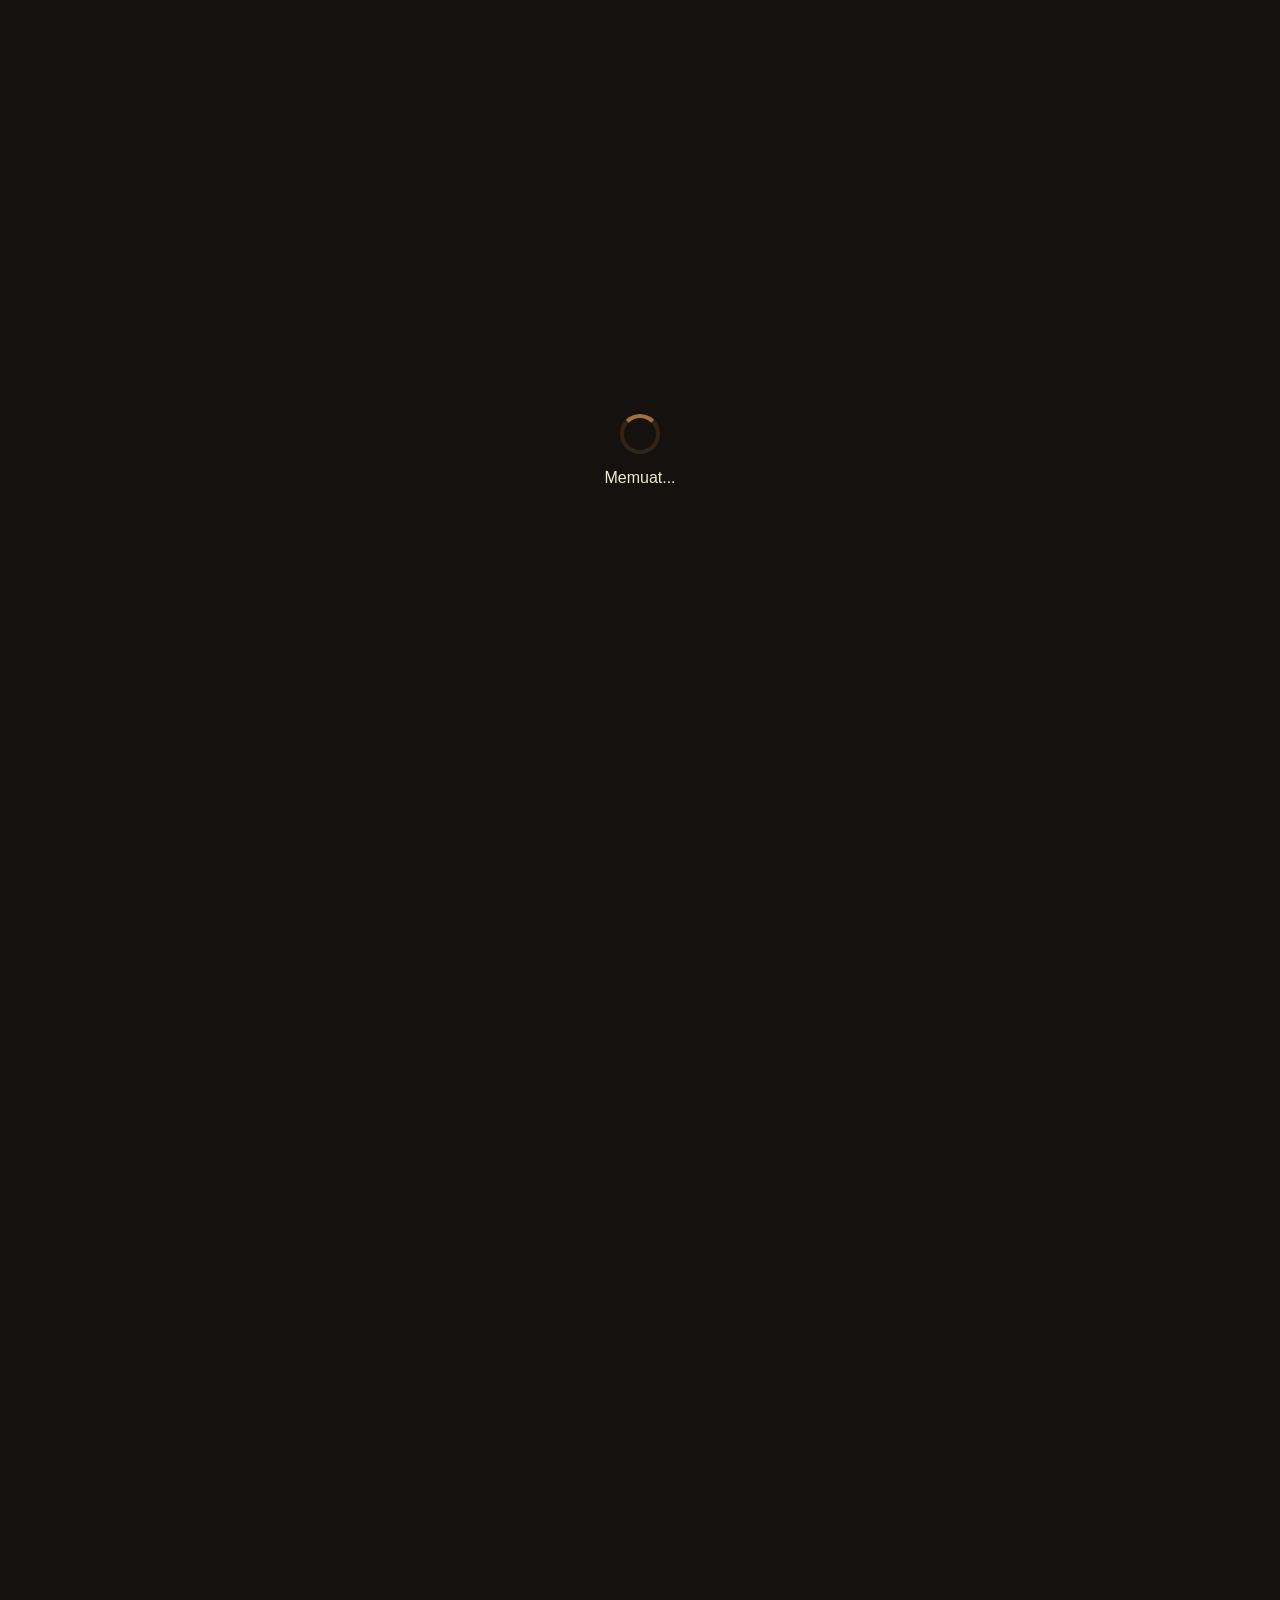
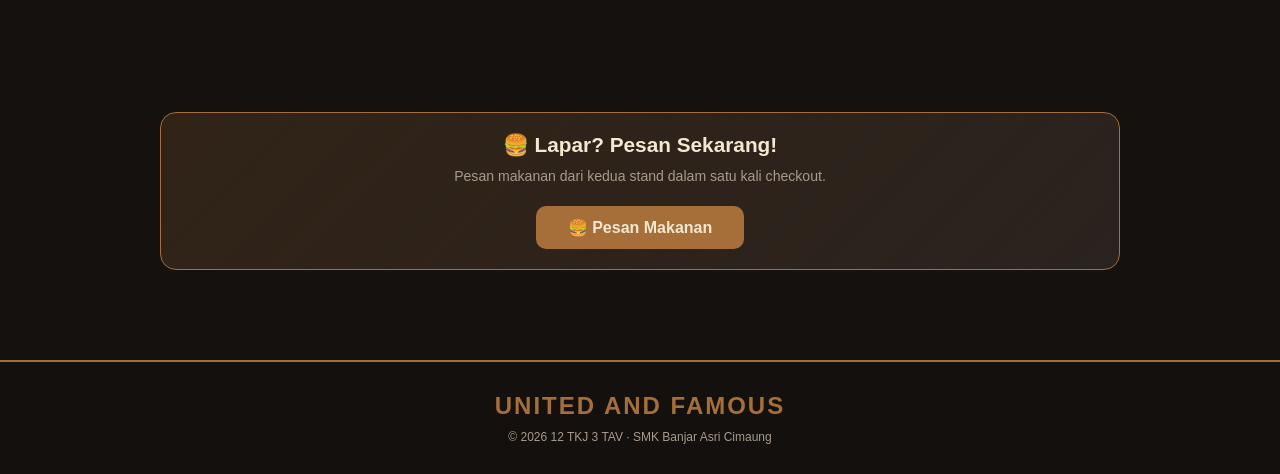
==== commit 671ff23c: "Update halaman order dan kelola menu" ====
--- a/index.html
+++ b/index.html
@@ -7,12 +7,12 @@
 <link rel="manifest" href="manifest.json">
 <meta name="theme-color" content="#14110f">
 <link rel="stylesheet" href="style.css">
-</head>
 <script>
   if (window.location.hostname === "tkj3-tav-941cd.web.app") {
     window.location.replace("https://12tkj3tav.web.app" + window.location.pathname + window.location.search);
   }
 </script>
+</head>
 <body>
 
 <div id="custom-alert">
@@ -43,6 +43,7 @@
       <div id="dots-dropdown" class="dropdown-menu">
         <div id="public-menu">
           <button onclick="showPage('page-landing')">🏠 Beranda Utama</button>
+          <button onclick="showPage('page-order')">🍔 Pesan Makanan</button>
           <button onclick="showPage('page-login')">🔑 Masuk Akun</button>
         </div>
         <div id="private-menu" class="hidden">
@@ -50,9 +51,10 @@
           <button onclick="showPage('page-piket')">📅 Jadwal Piket</button>
           <button onclick="showPage('page-foto')">📸 Kenangan Foto</button>
           <button onclick="showPage('page-tabungan')">💰 Data Tabungan</button>
-          <button onclick="showPage('page-pesanan')">🛒 Pesanan</button>
           <button id="menu-helpdesk" onclick="showPage('page-chat')">💬 Hubungi Developer</button>
           <button id="menu-inbox" class="hidden" onclick="showPage('page-inbox')">📥 Pesan Masuk</button>
+          <button id="menu-pesanan" class="hidden" onclick="showPage('page-pesanan')">🛒 Pesanan</button>
+          <button id="menu-kelola-menu" class="hidden" onclick="showPage('page-kelola-menu')">🍽️ Kelola Menu</button>
           <button onclick="showPage('page-profil')">👤 Profil Saya</button>
           <button id="menu-akun-btn" class="hidden" onclick="showPage('page-akun')">⚙️ Manajemen Akun</button>
           <button class="logout-btn" onclick="handleLogout()">🚪 Keluar</button>
@@ -64,6 +66,7 @@
 
 <div style="padding-top: 65px;">
 
+  <!-- ============ LANDING ============ -->
   <div id="page-landing" class="page-content">
     <div class="hero-section">
       <h1 class="hero-title">Selamat Datang di<br>12 TKJ 3 TAV</h1>
@@ -123,12 +126,22 @@
       <div id="landing-piket-container"></div>
     </div>
 
+    <!-- TOMBOL PESAN MAKANAN -->
+    <div class="section" style="text-align:center;padding-top:10px;padding-bottom:30px;">
+      <div class="card-3d" style="background:linear-gradient(135deg, rgba(166,110,56,.2), rgba(43,35,31,1));border:1px solid var(--brown);">
+        <h2 style="color:var(--cream);font-size:1.3rem;margin-bottom:8px;">🍔 Lapar? Pesan Sekarang!</h2>
+        <p style="color:var(--dim);font-size:.88rem;margin-bottom:18px;">Pesan makanan dari kedua stand dalam satu kali checkout.</p>
+        <button class="btn btn-primary" style="width:auto;padding:12px 32px;font-size:1rem;" onclick="showPage('page-order')">🍔 Pesan Makanan</button>
+      </div>
+    </div>
+
     <div class="footer">
       <h3>UNITED AND FAMOUS</h3>
       <p>© 2026 12 TKJ 3 TAV · SMK Banjar Asri Cimaung</p>
     </div>
   </div>
 
+  <!-- ============ LOGIN ============ -->
   <div id="page-login" class="page-content hidden">
     <div class="login-container">
       <div class="login-card">
@@ -147,6 +160,60 @@
     </div>
   </div>
 
+  <!-- ============ HALAMAN ORDER (PUBLIK) ============ -->
+  <div id="page-order" class="page-content hidden">
+    <div class="container" style="margin-top:20px;">
+      <button class="btn btn-secondary btn-sm" style="width:auto;margin-bottom:15px;" onclick="showPage('page-landing')">⬅ Kembali ke Beranda</button>
+
+      <div class="card">
+        <h3 style="color:var(--cream);margin-bottom:6px;">🍔 Pesan Makanan</h3>
+        <p style="color:var(--dim);font-size:.85rem;margin-bottom:16px;">Pilih menu dari kedua stand, lalu isi data diri sekali saja.</p>
+
+        <!-- DAFTAR MENU 2 KELOMPOK -->
+        <div style="display:grid;grid-template-columns:repeat(auto-fit,minmax(280px,1fr));gap:16px;margin-bottom:20px;">
+          <div>
+            <h4 id="order-judul-k1" style="font-size:.95rem;color:var(--brown);margin-bottom:10px;">Kelompok 1</h4>
+            <div id="order-list-k1"></div>
+          </div>
+          <div>
+            <h4 id="order-judul-k2" style="font-size:.95rem;color:var(--brown);margin-bottom:10px;">Kelompok 2</h4>
+            <div id="order-list-k2"></div>
+          </div>
+        </div>
+
+        <!-- KERANJANG -->
+        <div style="background:#14110f;border:1px solid var(--border);border-radius:12px;padding:16px;margin-bottom:20px;">
+          <h4 style="color:var(--brown);margin-bottom:12px;">🛒 Keranjang</h4>
+          <div id="keranjang-list">
+            <p style="color:var(--dim);font-size:.85rem;">Keranjang masih kosong.</p>
+          </div>
+        </div>
+
+        <!-- FORM DATA DIRI -->
+        <div style="background:#14110f;border:1px solid var(--border);border-radius:12px;padding:16px;">
+          <h4 style="color:var(--brown);margin-bottom:12px;">📝 Data Pemesan</h4>
+          <div class="form-group"><label>Nama</label><input type="text" id="order-nama" placeholder="Nama lengkap"></div>
+          <div class="form-group"><label>Alamat / Kelas</label><input type="text" id="order-alamat" placeholder="Contoh: XII TKJ 3"></div>
+          <div class="form-group"><label>No HP</label><input type="tel" id="order-hp" placeholder="08xxxxxxxxxx"></div>
+          <div class="form-group"><label>Catatan (opsional)</label><input type="text" id="order-catatan" placeholder="Contoh: pedas, tanpa saus"></div>
+          <button class="btn btn-primary" style="margin-top:8px;" onclick="prosesPesanan()">🛒 Pesan Sekarang</button>
+        </div>
+      </div>
+    </div>
+  </div>
+
+  <!-- ============ MODAL KONFIRMASI ORDER ============ -->
+  <div id="order-modal" class="hidden" style="position:fixed;inset:0;background:rgba(0,0,0,.7);display:flex;justify-content:center;align-items:center;z-index:99999;padding:15px;">
+    <div style="background:var(--card2);border:1px solid var(--brown);border-radius:16px;padding:24px;max-width:420px;width:100%;text-align:center;max-height:90vh;overflow-y:auto;">
+      <h3 style="color:var(--brown);margin-bottom:8px;">✅ Pesanan Terkirim!</h3>
+      <p id="order-modal-kode" style="color:var(--dim);font-size:.85rem;margin-bottom:16px;"></p>
+      <div id="order-modal-ringkasan" style="text-align:left;color:var(--white);font-size:.85rem;line-height:1.6;margin-bottom:18px;"></div>
+      <div id="order-modal-buttons" style="display:flex;flex-direction:column;gap:10px;"></div>
+      <button class="btn btn-secondary" style="margin-top:12px;" onclick="tutupOrderModal()">Tutup</button>
+    </div>
+  </div>
+
+  <!-- ============ APP SECTION (SETELAH LOGIN) ============ -->
   <div id="app-section" class="hidden">
     <div class="container">
       <div id="page-dashboard" class="page-content hidden">
@@ -203,7 +270,7 @@
           <h3 style="color:var(--cream);">💰 Data Tabungan</h3>
           <button class="btn btn-primary btn-sm" style="width:auto;" onclick="exportCSV()">📥 Export</button>
         </div>
-        
+
         <div id="tabungan-admin-view">
           <div style="background:linear-gradient(135deg, rgba(166,110,56,.2), rgba(43,35,31,1));border:1px solid var(--brown);border-radius:14px;padding:20px;display:flex;justify-content:space-between;align-items:center;margin-bottom:18px;">
             <div><h3 style="font-size:.9rem;color:var(--dim);font-weight:normal;">Total Saldo Keseluruhan Kelas</h3><div style="font-size:1.7rem;font-weight:bold;color:var(--cream);margin-top:4px;" id="total-semua-tabungan">Rp 0</div></div>
@@ -254,43 +321,6 @@
         </div>
       </div>
 
-      <div id="page-pesanan" class="card page-content hidden">
-        <h3 style="color:var(--cream);margin-bottom:10px;">🛒 Pesanan Kelas</h3>
-        <p style="color:var(--dim);font-size:.88rem;margin-bottom:16px;">Pilih kelompok, isi pesanan, lalu atur jumlah dengan tombol − dan +.</p>
-
-        <div id="admin-kelompok-form" class="hidden" style="background:#14110f;padding:14px;border-radius:10px;margin-bottom:16px;border:1px solid var(--border);">
-          <h4 style="margin-bottom:10px;font-size:.9rem;color:var(--brown);">Ubah Nama Kelompok</h4>
-          <div style="display:flex;gap:10px;flex-wrap:wrap;">
-            <input type="text" id="input-nama-k1" placeholder="Nama kelompok 1" maxlength="30" style="flex:1;min-width:130px;padding:10px;border-radius:8px;background:var(--card2);color:white;border:1px solid var(--border);">
-            <input type="text" id="input-nama-k2" placeholder="Nama kelompok 2" maxlength="30" style="flex:1;min-width:130px;padding:10px;border-radius:8px;background:var(--card2);color:white;border:1px solid var(--border);">
-            <button class="btn btn-success btn-sm" style="width:auto;" onclick="simpanNamaKelompok()">Simpan</button>
-          </div>
-        </div>
-
-        <div class="kelompok-tabs">
-          <button id="tab-k1" class="tab-kelompok active" onclick="pilihKelompok(1)">Kelompok 1</button>
-          <button id="tab-k2" class="tab-kelompok" onclick="pilihKelompok(2)">Kelompok 2</button>
-        </div>
-
-        <div style="background:#14110f;padding:14px;border-radius:10px;margin-bottom:16px;border:1px solid var(--border);">
-          <h4 id="pesanan-judul" style="margin-bottom:10px;font-size:.9rem;color:var(--brown);">Pesanan</h4>
-          <input type="text" id="pesanan-item" placeholder="Nama pesanan (cth: Es Teh)" maxlength="60" style="width:100%;padding:10px;border-radius:8px;background:var(--card2);color:white;border:1px solid var(--border);margin-bottom:10px;">
-          <input type="tel" id="pesanan-hp" inputmode="numeric" placeholder="Nomor WhatsApp pelanggan (cth: 08123456789) *wajib" maxlength="16" style="width:100%;padding:10px;border-radius:8px;background:var(--card2);color:white;border:1px solid var(--border);margin-bottom:4px;">
-          <div style="font-size:.72rem;color:var(--dim);margin-bottom:10px;">Nomor dipakai untuk mengirim pesan konfirmasi ke pelanggan.</div>
-          <div style="display:flex;align-items:center;justify-content:space-between;gap:10px;flex-wrap:wrap;">
-            <div class="stepper">
-              <button type="button" onclick="ubahQtyBaru(-1)" aria-label="Kurangi">−</button>
-              <span id="qty-baru">1</span>
-              <button type="button" onclick="ubahQtyBaru(1)" aria-label="Tambah">+</button>
-            </div>
-            <button class="btn btn-primary btn-sm" style="width:auto;padding:9px 18px;" onclick="tambahPesanan()">Tambah Pesanan</button>
-          </div>
-        </div>
-
-        <div id="pesanan-rekap"></div>
-        <div id="pesanan-list"></div>
-      </div>
-
       <div id="page-chat" class="card page-content hidden">
         <div style="display:flex;justify-content:space-between;align-items:center;margin-bottom:10px;">
           <h3 style="color:var(--cream);">💬 Hubungi Developer</h3>
@@ -308,7 +338,6 @@
       <div id="page-inbox" class="card page-content hidden">
         <h3 style="color:var(--cream);margin-bottom:10px;">📥 Pesan Masuk</h3>
         <div id="inbox-list"></div>
-        
         <div id="chat-dev-view" class="hidden" style="margin-top:20px;">
           <div style="display:flex;justify-content:space-between;align-items:center;margin-bottom:15px;">
             <button class="btn btn-secondary btn-sm" onclick="kembaliKeInbox()">⬅ Kembali</button>
@@ -325,6 +354,79 @@
         </div>
       </div>
 
+      <!-- ============ HALAMAN PESANAN (ADMIN/DEV) ============ -->
+      <div id="page-pesanan" class="card page-content hidden">
+        <h3 style="color:var(--cream);margin-bottom:12px;">🛒 Daftar Pesanan</h3>
+        <div style="display:flex;gap:10px;flex-wrap:wrap;margin-bottom:16px;">
+          <select id="filter-kelompok" onchange="renderDaftarPesanan()" style="flex:1;padding:10px;border-radius:8px;background:var(--card2);color:white;border:1px solid var(--border);">
+            <option value="all">Semua Kelompok</option>
+            <option value="1">Kelompok 1</option>
+            <option value="2">Kelompok 2</option>
+          </select>
+          <select id="filter-status" onchange="renderDaftarPesanan()" style="flex:1;padding:10px;border-radius:8px;background:var(--card2);color:white;border:1px solid var(--border);">
+            <option value="all">Semua Status</option>
+            <option value="baru">Baru</option>
+            <option value="diproses">Diproses</option>
+            <option value="selesai">Selesai</option>
+            <option value="dibatalkan">Dibatalkan</option>
+          </select>
+        </div>
+        <div id="pesanan-list-container"></div>
+      </div>
+
+      <!-- ============ HALAMAN KELOLA MENU ============ -->
+      <div id="page-kelola-menu" class="card page-content hidden">
+        <h3 style="color:var(--cream);margin-bottom:12px;">🍽️ Kelola Menu</h3>
+
+        <div style="background:#14110f;padding:14px;border-radius:10px;margin-bottom:16px;border:1px solid var(--border);">
+          <h4 style="margin-bottom:10px;font-size:.9rem;color:var(--brown);">⚙️ Pengaturan Kelompok</h4>
+          <div style="display:flex;gap:10px;flex-wrap:wrap;margin-bottom:10px;">
+            <input type="text" id="set-nama-k1" placeholder="Nama Kelompok 1" style="flex:1;padding:10px;border-radius:8px;background:var(--card2);color:white;border:1px solid var(--border);">
+            <input type="text" id="set-wa-k1" placeholder="62812xxxx (WA Kelompok 1)" style="flex:1;padding:10px;border-radius:8px;background:var(--card2);color:white;border:1px solid var(--border);">
+          </div>
+          <div style="display:flex;gap:10px;flex-wrap:wrap;margin-bottom:10px;">
+            <input type="text" id="set-nama-k2" placeholder="Nama Kelompok 2" style="flex:1;padding:10px;border-radius:8px;background:var(--card2);color:white;border:1px solid var(--border);">
+            <input type="text" id="set-wa-k2" placeholder="62813xxxx (WA Kelompok 2)" style="flex:1;padding:10px;border-radius:8px;background:var(--card2);color:white;border:1px solid var(--border);">
+          </div>
+          <button class="btn btn-primary btn-sm" style="width:auto;" onclick="simpanPengaturanKelompok()">Simpan Pengaturan</button>
+        </div>
+
+        <div style="background:#14110f;padding:14px;border-radius:10px;margin-bottom:16px;border:1px solid var(--border);">
+          <h4 id="form-menu-title" style="margin-bottom:10px;font-size:.9rem;color:var(--brown);">➕ Tambah Menu</h4>
+          <input type="hidden" id="edit-menu-key" value="">
+          <div style="display:flex;gap:10px;flex-wrap:wrap;margin-bottom:10px;">
+            <select id="menu-kelompok" style="flex:1;padding:10px;border-radius:8px;background:var(--card2);color:white;border:1px solid var(--border);">
+              <option value="1">Kelompok 1</option>
+              <option value="2">Kelompok 2</option>
+            </select>
+            <input type="text" id="menu-nama" placeholder="Nama Menu" style="flex:2;padding:10px;border-radius:8px;background:var(--card2);color:white;border:1px solid var(--border);">
+            <input type="number" id="menu-harga" placeholder="Harga (Rp)" style="flex:1;padding:10px;border-radius:8px;background:var(--card2);color:white;border:1px solid var(--border);">
+          </div>
+          <div style="display:flex;gap:10px;flex-wrap:wrap;margin-bottom:10px;">
+            <input type="text" id="menu-foto" placeholder="URL Foto (opsional)" style="flex:2;padding:10px;border-radius:8px;background:var(--card2);color:white;border:1px solid var(--border);">
+            <input type="text" id="menu-deskripsi" placeholder="Deskripsi (opsional)" style="flex:2;padding:10px;border-radius:8px;background:var(--card2);color:white;border:1px solid var(--border);">
+          </div>
+          <label style="display:flex;align-items:center;gap:8px;margin-bottom:10px;font-size:.85rem;color:var(--white);cursor:pointer;">
+            <input type="checkbox" id="menu-tersedia" checked> Tersedia
+          </label>
+          <div>
+            <button class="btn btn-primary btn-sm" style="width:auto;" onclick="simpanMenu()">Simpan Menu</button>
+            <button class="btn btn-secondary btn-sm hidden" id="btn-batal-menu" onclick="resetFormMenu()">Batal Edit</button>
+          </div>
+        </div>
+
+        <div style="display:grid;grid-template-columns:repeat(auto-fit,minmax(280px,1fr));gap:16px;">
+          <div>
+            <h4 id="judul-menu-k1" style="font-size:.9rem;color:var(--brown);margin-bottom:8px;">Menu Kelompok 1</h4>
+            <div id="list-menu-k1"></div>
+          </div>
+          <div>
+            <h4 id="judul-menu-k2" style="font-size:.9rem;color:var(--brown);margin-bottom:8px;">Menu Kelompok 2</h4>
+            <div id="list-menu-k2"></div>
+          </div>
+        </div>
+      </div>
+
       <div id="page-profil" class="card page-content hidden">
         <h3 style="color:var(--cream);margin-bottom:12px;">👤 Profil Saya</h3>
         <div style="background:#14110f;padding:20px;border-radius:10px;border:1px solid var(--border);">
@@ -342,7 +444,7 @@
 
       <div id="page-akun" class="card page-content hidden">
         <h3 style="color:var(--cream);margin-bottom:12px;">⚙️ Manajemen Akun Pengguna</h3>
-        
+
         <div style="background:#14110f;padding:14px;border-radius:10px;margin-bottom:16px;border:1px solid var(--border);">
           <h4 style="margin-bottom:10px;font-size:.9rem;color:var(--brown);">📥 Import Akun Siswa via File</h4>
           <p style="font-size:0.75rem;color:var(--dim);margin-bottom:10px;">Format: <strong>Nama Lengkap,Username,Password</strong> (pisahkan dengan enter)</p>
--- a/style.css
+++ b/style.css
@@ -29,8 +29,8 @@
 }
 
 /* SCROLL REVEAL */
-.reveal { 
-  opacity: 0; 
+.reveal {
+  opacity: 0;
   transform: translateY(60px) scale(0.95);
   transition: opacity 1s ease-out, transform 1s cubic-bezier(0.175, 0.885, 0.32, 1.275);
   will-change: opacity, transform;
@@ -91,6 +91,7 @@
 .footer h3{color:var(--brown);font-size:1.5rem;margin-bottom:10px;letter-spacing:2px;}
 .footer p{color:var(--dim);font-size:0.75rem;}
 
+/* LOGIN */
 .login-container{max-width:440px;margin:70px auto;padding:0 15px;}
 .login-card{background:var(--card);padding:32px;border-radius:20px;border:1px solid var(--brown);text-align:center;}
 .login-card h2{margin-bottom:6px;font-size:1.6rem;color:var(--cream);}
@@ -149,6 +150,106 @@
 #custom-alert .alert-btn {padding:10px 24px;background:var(--brown);color:var(--white);border:none;border-radius:10px;font-weight:bold;cursor:pointer;transition:0.2s;}
 #custom-alert .alert-btn:hover {background:#c48549;}
 
+/* ============ FITUR PESANAN (BARU) ============ */
+
+/* Tombol order di landing */
+.btn-order-landing{
+  padding:14px 36px;
+  font-size:1.05rem;
+  font-weight:bold;
+  border:none;
+  border-radius:50px;
+  background:linear-gradient(135deg, #a66e38, #c48549);
+  color:var(--white);
+  cursor:pointer;
+  transition:.3s;
+  box-shadow:0 6px 20px rgba(166,110,56,.4);
+}
+.btn-order-landing:hover{transform:translateY(-3px);box-shadow:0 10px 25px rgba(166,110,56,.6);}
+.btn-order-landing:active{transform:translateY(0);}
+
+/* Kartu menu di halaman order */
+.menu-card{
+  display:flex;
+  gap:12px;
+  background:var(--card2);
+  border:1px solid var(--border);
+  border-radius:12px;
+  padding:12px;
+  margin-bottom:10px;
+  align-items:center;
+}
+.menu-card img{
+  width:70px;height:70px;object-fit:cover;border-radius:8px;flex-shrink:0;
+  background:#14110f;
+}
+.menu-card-info{flex:1;min-width:0;}
+.menu-card-info h5{color:var(--white);font-size:.92rem;margin-bottom:2px;word-break:break-word;}
+.menu-card-info .menu-harga{color:var(--cream);font-weight:bold;font-size:.85rem;}
+.menu-card-info .menu-desc{color:var(--dim);font-size:.75rem;margin-top:2px;}
+.menu-card.habis{opacity:.5;}
+.menu-card.habis .btn-plus{background:#4a413d;cursor:not-allowed;}
+
+/* Kontrol qty */
+.qty-control{display:flex;align-items:center;gap:8px;}
+.qty-control button{
+  width:32px;height:32px;border-radius:50%;
+  border:1px solid var(--brown);background:var(--brown);color:var(--white);
+  font-size:1.1rem;font-weight:bold;cursor:pointer;line-height:1;
+  display:flex;align-items:center;justify-content:center;
+}
+.qty-control button:hover{background:#c48549;}
+.qty-control .qty-num{color:var(--white);font-weight:bold;min-width:20px;text-align:center;}
+.btn-plus{background:var(--brown);border:none;color:var(--white);width:36px;height:36px;border-radius:50%;font-size:1.3rem;cursor:pointer;display:flex;align-items:center;justify-content:center;flex-shrink:0;}
+.btn-plus:hover{background:#c48549;}
+
+/* Keranjang */
+.keranjang-group{margin-bottom:14px;}
+.keranjang-group h5{color:var(--brown);font-size:.85rem;margin-bottom:6px;}
+.keranjang-item{display:flex;justify-content:space-between;align-items:center;padding:8px 0;border-bottom:1px dashed rgba(255,255,255,.1);font-size:.85rem;gap:8px;}
+.keranjang-item .nama{color:var(--white);flex:1;min-width:0;}
+.keranjang-item .harga{color:var(--cream);white-space:nowrap;}
+.keranjang-item .hapus{color:#ff6b6b;background:none;border:none;cursor:pointer;font-size:.75rem;margin-left:6px;}
+.keranjang-subtotal{text-align:right;font-weight:bold;color:var(--cream);margin-top:8px;font-size:.9rem;}
+.keranjang-total{display:flex;justify-content:space-between;align-items:center;border-top:2px solid var(--brown);padding-top:12px;margin-top:8px;font-size:1rem;font-weight:bold;}
+.keranjang-total .label{color:var(--cream);}
+.keranjang-total .nilai{color:var(--brown);font-size:1.3rem;}
+
+/* Modal konfirmasi order */
+#order-modal{opacity:0;pointer-events:none;transition:opacity .3s;}
+#order-modal.show{opacity:1;pointer-events:auto;}
+#order-modal > div{animation:alertPop .3s ease;}
+.wa-btn{display:block;width:100%;padding:12px;border:none;border-radius:10px;font-weight:bold;font-size:.9rem;cursor:pointer;color:white;text-align:center;text-decoration:none;transition:.2s;}
+.wa-btn.k1{background:#25D366;}
+.wa-btn.k2{background:#1da851;}
+.wa-btn:hover{filter:brightness(1.1);}
+
+/* Kartu pesanan di panel admin */
+.pesanan-card{
+  background:var(--card2);
+  border:1px solid var(--border);
+  border-radius:12px;
+  padding:14px;
+  margin-bottom:12px;
+}
+.pesanan-card .pesanan-header{display:flex;justify-content:space-between;align-items:start;gap:10px;margin-bottom:8px;flex-wrap:wrap;}
+.pesanan-card .kode{color:var(--brown);font-weight:bold;font-size:.85rem;}
+.pesanan-card .waktu{color:var(--dim);font-size:.72rem;}
+.pesanan-card .pelanggan{color:var(--white);font-size:.88rem;line-height:1.5;margin-bottom:8px;}
+.pesanan-card .pelanggan strong{color:var(--cream);}
+.pesanan-card .items{background:#14110f;border-radius:8px;padding:10px;margin-bottom:10px;}
+.pesanan-card .item-row{display:flex;justify-content:space-between;font-size:.82rem;color:var(--cream);padding:3px 0;}
+.pesanan-card .subtotal-row{display:flex;justify-content:space-between;font-weight:bold;color:var(--brown);border-top:1px solid var(--border);padding-top:6px;margin-top:6px;font-size:.9rem;}
+.pesanan-card .aksi{display:flex;gap:6px;flex-wrap:wrap;}
+
+/* Badge status */
+.status-badge{display:inline-block;padding:3px 10px;border-radius:20px;font-size:.7rem;font-weight:bold;}
+.status-baru{background:rgba(166,110,56,.3);color:#f4c68a;border:1px solid var(--brown);}
+.status-diproses{background:rgba(56,92,60,.4);color:#a8e0ad;border:1px solid #4a7a50;}
+.status-selesai{background:rgba(37,211,102,.2);color:#8dd694;border:1px solid #25D366;}
+.status-dibatalkan{background:rgba(122,46,46,.4);color:#ffb3b3;border:1px solid #9e3c3c;}
+
+/* ============ RESPONSIF ============ */
 @media(max-width: 768px){
   table thead { display: none; }
   table tr {display: block;background: var(--card);border: 1px solid var(--border);border-radius: 10px;margin-bottom: 15px;padding: 12px;}
@@ -160,26 +261,8 @@
   .navbar{padding:10px 15px;}
   .section{padding: 25px 15px;}
   .card, .card-3d, .jurusan-card, .piket-item {padding: 16px;}
-}
-
-/* PESANAN */
-.kelompok-tabs{display:flex;gap:8px;margin-bottom:14px;}
-.tab-kelompok{flex:1;padding:11px 10px;border-radius:10px;border:1px solid var(--border);background:var(--card2);color:var(--dim);font-weight:600;font-size:.88rem;cursor:pointer;transition:.2s;}
-.tab-kelompok.active{background:var(--brown);color:var(--cream);border-color:var(--brown);}
-.stepper{display:inline-flex;align-items:center;background:var(--card2);border:1px solid var(--brown);border-radius:10px;overflow:hidden;}
-.stepper button{width:42px;height:40px;border:none;background:none;color:var(--cream);font-size:1.3rem;font-weight:bold;cursor:pointer;transition:.2s;}
-.stepper button:hover{background:var(--brown);}
-.stepper button:active{transform:scale(.92);}
-.stepper span{min-width:44px;text-align:center;font-weight:bold;color:var(--white);font-size:1.05rem;}
-.stepper-sm button{width:34px;height:32px;font-size:1.1rem;}
-.stepper-sm span{min-width:34px;font-size:.95rem;}
-.pesanan-row{display:flex;justify-content:space-between;align-items:center;gap:10px;flex-wrap:wrap;background:#14110f;border:1px solid var(--border);border-radius:10px;padding:12px 14px;margin-bottom:10px;}
-.pesanan-info{display:flex;flex-direction:column;gap:3px;min-width:0;}
-.pesanan-info strong{color:var(--cream);word-break:break-word;}
-.pesanan-info span{font-size:.75rem;color:var(--dim);}
-.pesanan-aksi{display:flex;align-items:center;gap:8px;}
-.pesanan-qty{font-weight:bold;color:var(--cream);}
-.rekap-chips{display:flex;flex-wrap:wrap;gap:8px;margin-bottom:16px;}
-.rekap-chip{background:var(--card2);border:1px solid var(--brown);border-radius:20px;padding:5px 12px;font-size:.8rem;color:var(--cream);}
-
-.pesanan-aksi a.btn{text-decoration:none;display:inline-block;}
+  .menu-card{flex-direction:row;}
+  .menu-card img{width:60px;height:60px;}
+  .pesanan-card .pesanan-header{flex-direction:column;}
+  .btn-order-landing{width:100%;padding:14px 20px;font-size:1rem;}
+}
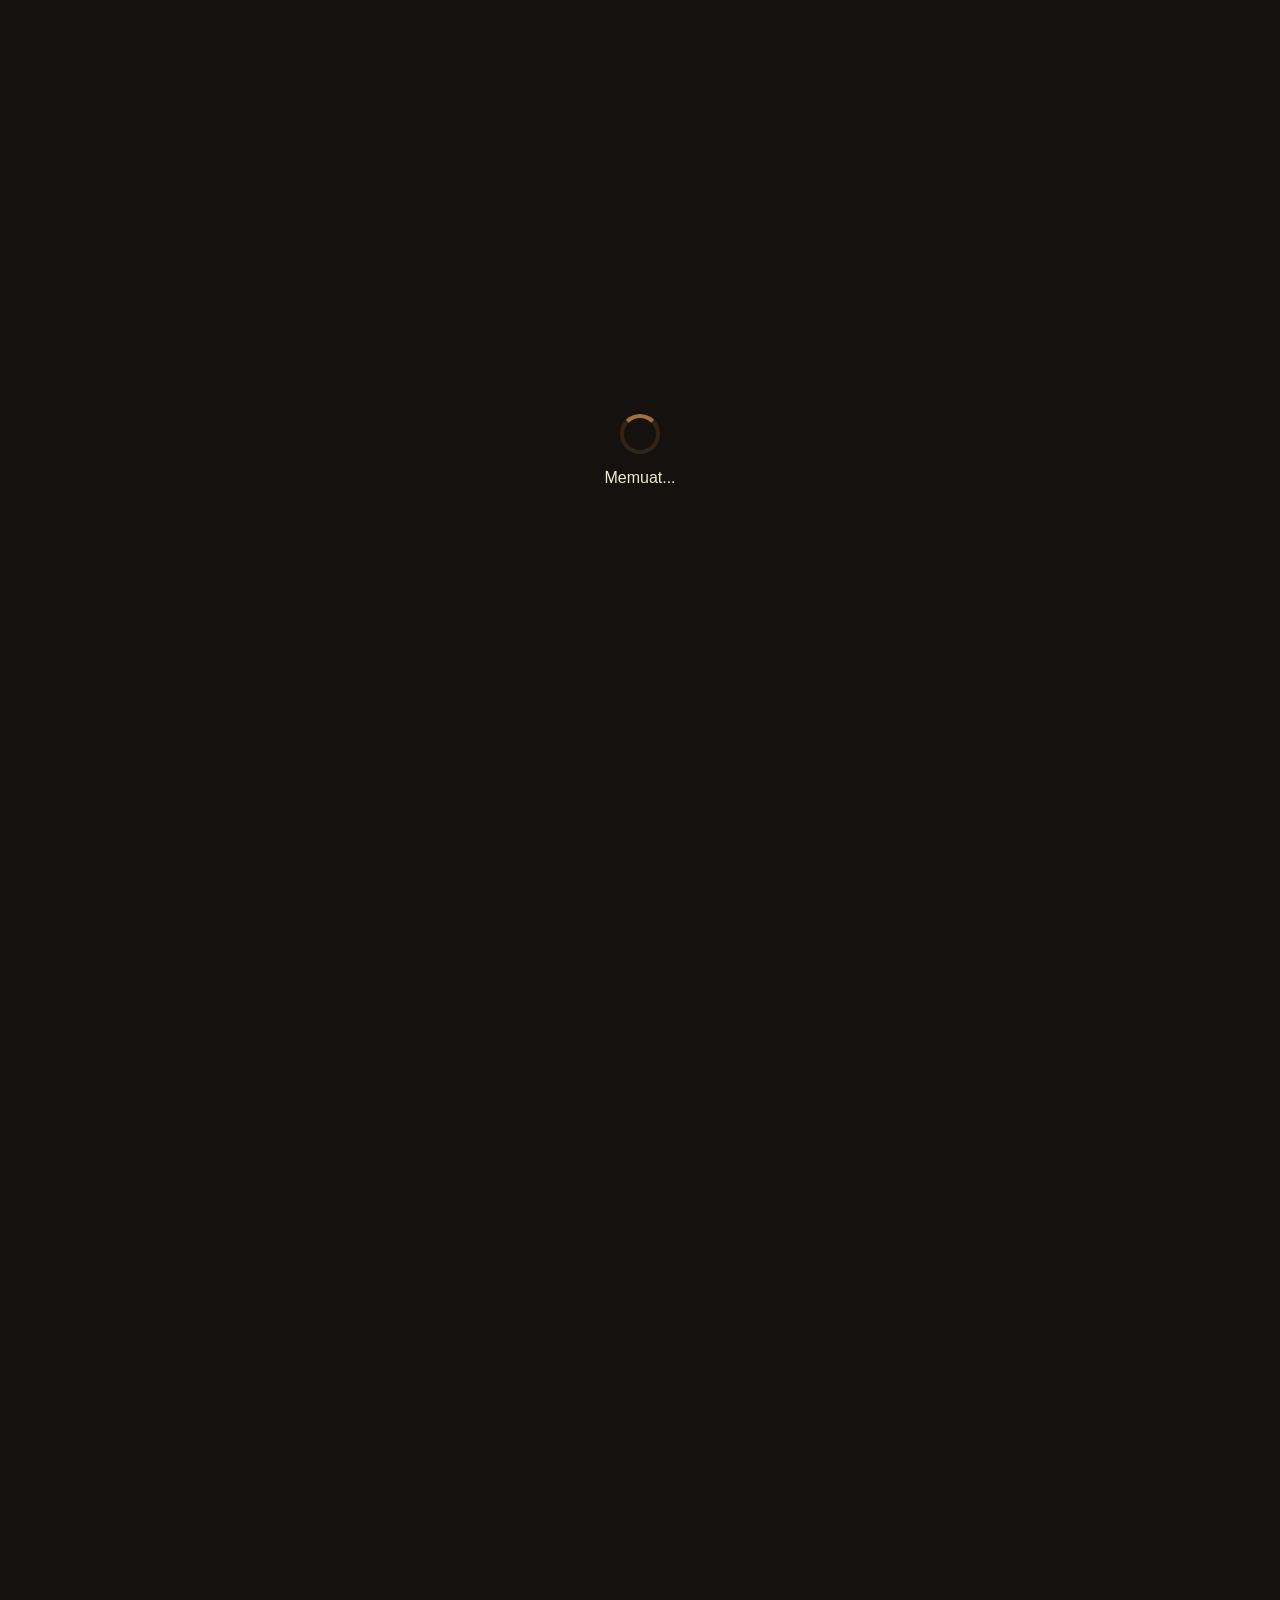
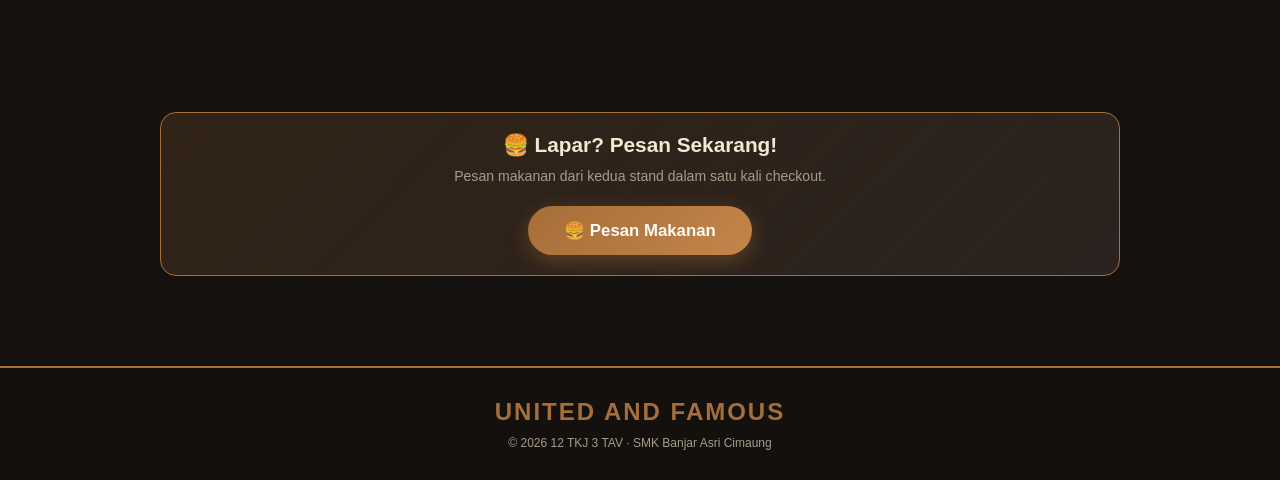
==== commit 99b96603: "feat: fitur pesanan makanan 2 kelompok" ====
--- a/index.html
+++ b/index.html
@@ -51,6 +51,7 @@
           <button onclick="showPage('page-piket')">📅 Jadwal Piket</button>
           <button onclick="showPage('page-foto')">📸 Kenangan Foto</button>
           <button onclick="showPage('page-tabungan')">💰 Data Tabungan</button>
+          <button onclick="showPage('page-order')">🍔 Pesan Makanan</button>
           <button id="menu-helpdesk" onclick="showPage('page-chat')">💬 Hubungi Developer</button>
           <button id="menu-inbox" class="hidden" onclick="showPage('page-inbox')">📥 Pesan Masuk</button>
           <button id="menu-pesanan" class="hidden" onclick="showPage('page-pesanan')">🛒 Pesanan</button>
@@ -126,12 +127,11 @@
       <div id="landing-piket-container"></div>
     </div>
 
-    <!-- TOMBOL PESAN MAKANAN -->
     <div class="section" style="text-align:center;padding-top:10px;padding-bottom:30px;">
       <div class="card-3d" style="background:linear-gradient(135deg, rgba(166,110,56,.2), rgba(43,35,31,1));border:1px solid var(--brown);">
         <h2 style="color:var(--cream);font-size:1.3rem;margin-bottom:8px;">🍔 Lapar? Pesan Sekarang!</h2>
         <p style="color:var(--dim);font-size:.88rem;margin-bottom:18px;">Pesan makanan dari kedua stand dalam satu kali checkout.</p>
-        <button class="btn btn-primary" style="width:auto;padding:12px 32px;font-size:1rem;" onclick="showPage('page-order')">🍔 Pesan Makanan</button>
+        <button class="btn-order-landing" onclick="showPage('page-order')">🍔 Pesan Makanan</button>
       </div>
     </div>
 
@@ -160,7 +160,7 @@
     </div>
   </div>
 
-  <!-- ============ HALAMAN ORDER (PUBLIK) ============ -->
+  <!-- ============ HALAMAN ORDER (PUBLIK, DI LUAR app-section) ============ -->
   <div id="page-order" class="page-content hidden">
     <div class="container" style="margin-top:20px;">
       <button class="btn btn-secondary btn-sm" style="width:auto;margin-bottom:15px;" onclick="showPage('page-landing')">⬅ Kembali ke Beranda</button>
@@ -169,7 +169,6 @@
         <h3 style="color:var(--cream);margin-bottom:6px;">🍔 Pesan Makanan</h3>
         <p style="color:var(--dim);font-size:.85rem;margin-bottom:16px;">Pilih menu dari kedua stand, lalu isi data diri sekali saja.</p>
 
-        <!-- DAFTAR MENU 2 KELOMPOK -->
         <div style="display:grid;grid-template-columns:repeat(auto-fit,minmax(280px,1fr));gap:16px;margin-bottom:20px;">
           <div>
             <h4 id="order-judul-k1" style="font-size:.95rem;color:var(--brown);margin-bottom:10px;">Kelompok 1</h4>
@@ -181,7 +180,6 @@
           </div>
         </div>
 
-        <!-- KERANJANG -->
         <div style="background:#14110f;border:1px solid var(--border);border-radius:12px;padding:16px;margin-bottom:20px;">
           <h4 style="color:var(--brown);margin-bottom:12px;">🛒 Keranjang</h4>
           <div id="keranjang-list">
@@ -189,7 +187,6 @@
           </div>
         </div>
 
-        <!-- FORM DATA DIRI -->
         <div style="background:#14110f;border:1px solid var(--border);border-radius:12px;padding:16px;">
           <h4 style="color:var(--brown);margin-bottom:12px;">📝 Data Pemesan</h4>
           <div class="form-group"><label>Nama</label><input type="text" id="order-nama" placeholder="Nama lengkap"></div>
@@ -354,7 +351,6 @@
         </div>
       </div>
 
-      <!-- ============ HALAMAN PESANAN (ADMIN/DEV) ============ -->
       <div id="page-pesanan" class="card page-content hidden">
         <h3 style="color:var(--cream);margin-bottom:12px;">🛒 Daftar Pesanan</h3>
         <div style="display:flex;gap:10px;flex-wrap:wrap;margin-bottom:16px;">
@@ -374,7 +370,6 @@
         <div id="pesanan-list-container"></div>
       </div>
 
-      <!-- ============ HALAMAN KELOLA MENU ============ -->
       <div id="page-kelola-menu" class="card page-content hidden">
         <h3 style="color:var(--cream);margin-bottom:12px;">🍽️ Kelola Menu</h3>
 
--- a/style.css
+++ b/style.css
@@ -150,9 +150,7 @@
 #custom-alert .alert-btn {padding:10px 24px;background:var(--brown);color:var(--white);border:none;border-radius:10px;font-weight:bold;cursor:pointer;transition:0.2s;}
 #custom-alert .alert-btn:hover {background:#c48549;}
 
-/* ============ FITUR PESANAN (BARU) ============ */
-
-/* Tombol order di landing */
+/* ============ FITUR PESANAN ============ */
 .btn-order-landing{
   padding:14px 36px;
   font-size:1.05rem;
@@ -168,7 +166,6 @@
 .btn-order-landing:hover{transform:translateY(-3px);box-shadow:0 10px 25px rgba(166,110,56,.6);}
 .btn-order-landing:active{transform:translateY(0);}
 
-/* Kartu menu di halaman order */
 .menu-card{
   display:flex;
   gap:12px;
@@ -188,9 +185,7 @@
 .menu-card-info .menu-harga{color:var(--cream);font-weight:bold;font-size:.85rem;}
 .menu-card-info .menu-desc{color:var(--dim);font-size:.75rem;margin-top:2px;}
 .menu-card.habis{opacity:.5;}
-.menu-card.habis .btn-plus{background:#4a413d;cursor:not-allowed;}
-
-/* Kontrol qty */
+
 .qty-control{display:flex;align-items:center;gap:8px;}
 .qty-control button{
   width:32px;height:32px;border-radius:50%;
@@ -203,7 +198,6 @@
 .btn-plus{background:var(--brown);border:none;color:var(--white);width:36px;height:36px;border-radius:50%;font-size:1.3rem;cursor:pointer;display:flex;align-items:center;justify-content:center;flex-shrink:0;}
 .btn-plus:hover{background:#c48549;}
 
-/* Keranjang */
 .keranjang-group{margin-bottom:14px;}
 .keranjang-group h5{color:var(--brown);font-size:.85rem;margin-bottom:6px;}
 .keranjang-item{display:flex;justify-content:space-between;align-items:center;padding:8px 0;border-bottom:1px dashed rgba(255,255,255,.1);font-size:.85rem;gap:8px;}
@@ -215,7 +209,6 @@
 .keranjang-total .label{color:var(--cream);}
 .keranjang-total .nilai{color:var(--brown);font-size:1.3rem;}
 
-/* Modal konfirmasi order */
 #order-modal{opacity:0;pointer-events:none;transition:opacity .3s;}
 #order-modal.show{opacity:1;pointer-events:auto;}
 #order-modal > div{animation:alertPop .3s ease;}
@@ -224,7 +217,6 @@
 .wa-btn.k2{background:#1da851;}
 .wa-btn:hover{filter:brightness(1.1);}
 
-/* Kartu pesanan di panel admin */
 .pesanan-card{
   background:var(--card2);
   border:1px solid var(--border);
@@ -242,7 +234,6 @@
 .pesanan-card .subtotal-row{display:flex;justify-content:space-between;font-weight:bold;color:var(--brown);border-top:1px solid var(--border);padding-top:6px;margin-top:6px;font-size:.9rem;}
 .pesanan-card .aksi{display:flex;gap:6px;flex-wrap:wrap;}
 
-/* Badge status */
 .status-badge{display:inline-block;padding:3px 10px;border-radius:20px;font-size:.7rem;font-weight:bold;}
 .status-baru{background:rgba(166,110,56,.3);color:#f4c68a;border:1px solid var(--brown);}
 .status-diproses{background:rgba(56,92,60,.4);color:#a8e0ad;border:1px solid #4a7a50;}
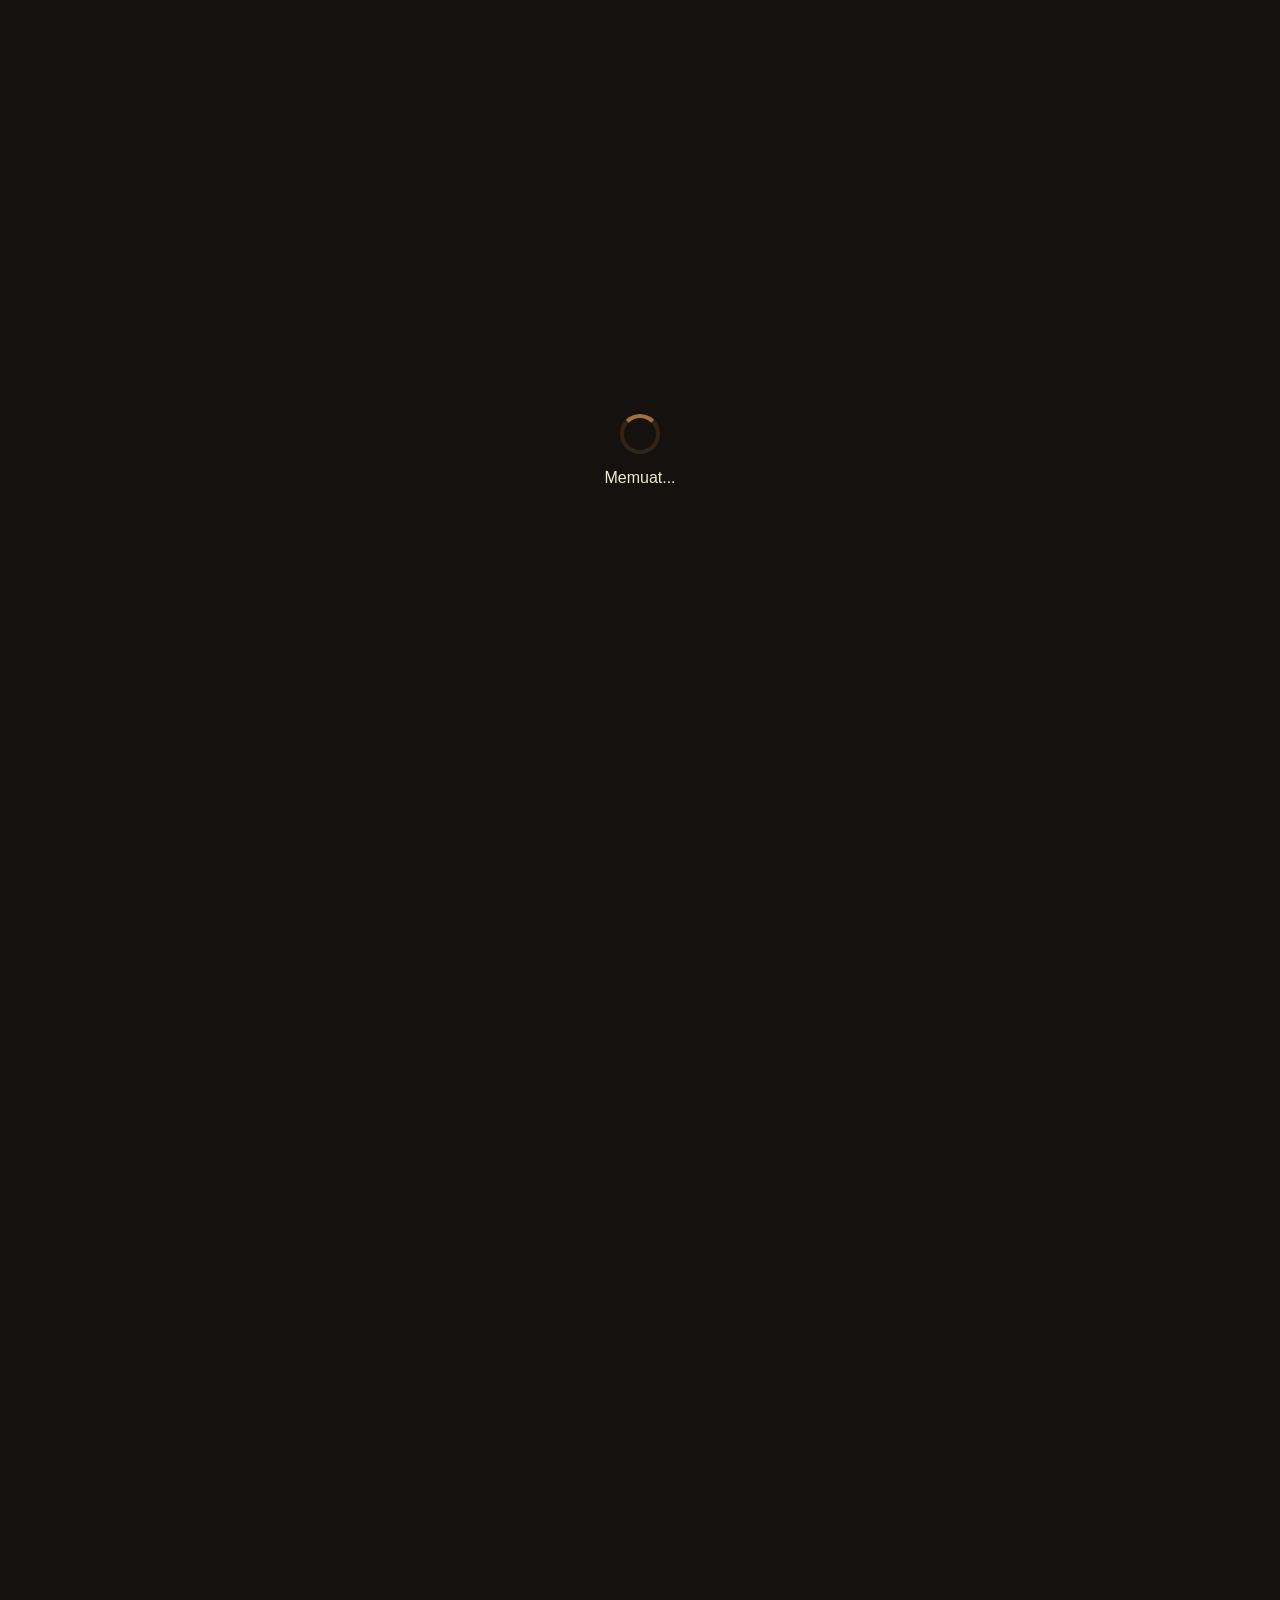
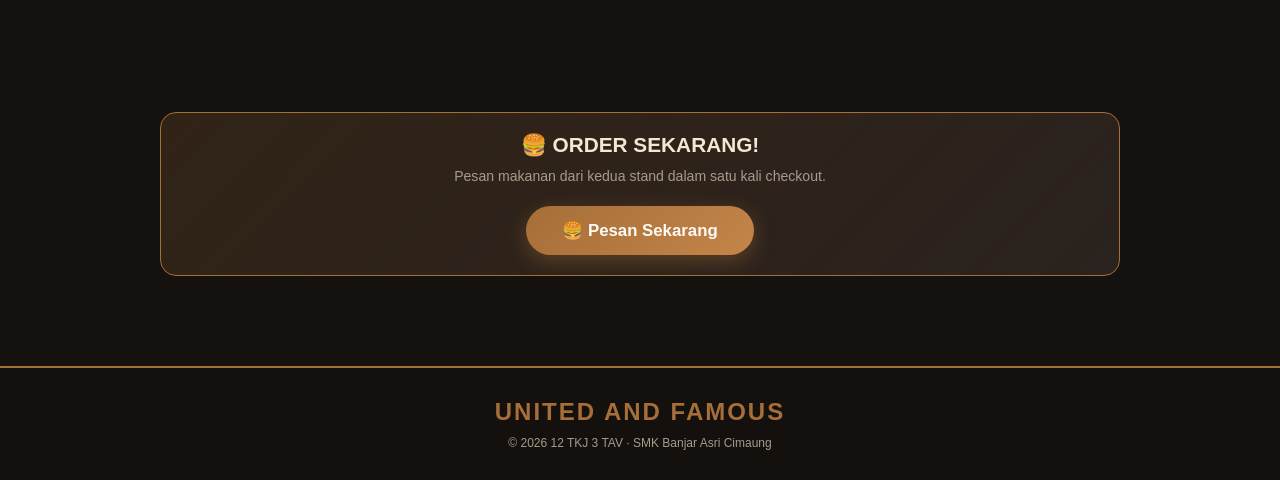
==== commit d3e50b48: "ubah nama" ====
--- a/index.html
+++ b/index.html
@@ -129,9 +129,9 @@
 
     <div class="section" style="text-align:center;padding-top:10px;padding-bottom:30px;">
       <div class="card-3d" style="background:linear-gradient(135deg, rgba(166,110,56,.2), rgba(43,35,31,1));border:1px solid var(--brown);">
-        <h2 style="color:var(--cream);font-size:1.3rem;margin-bottom:8px;">🍔 Lapar? Pesan Sekarang!</h2>
+        <h2 style="color:var(--cream);font-size:1.3rem;margin-bottom:8px;">🍔 ORDER SEKARANG!</h2>
         <p style="color:var(--dim);font-size:.88rem;margin-bottom:18px;">Pesan makanan dari kedua stand dalam satu kali checkout.</p>
-        <button class="btn-order-landing" onclick="showPage('page-order')">🍔 Pesan Makanan</button>
+        <button class="btn-order-landing" onclick="showPage('page-order')">🍔 Pesan Sekarang</button>
       </div>
     </div>
 
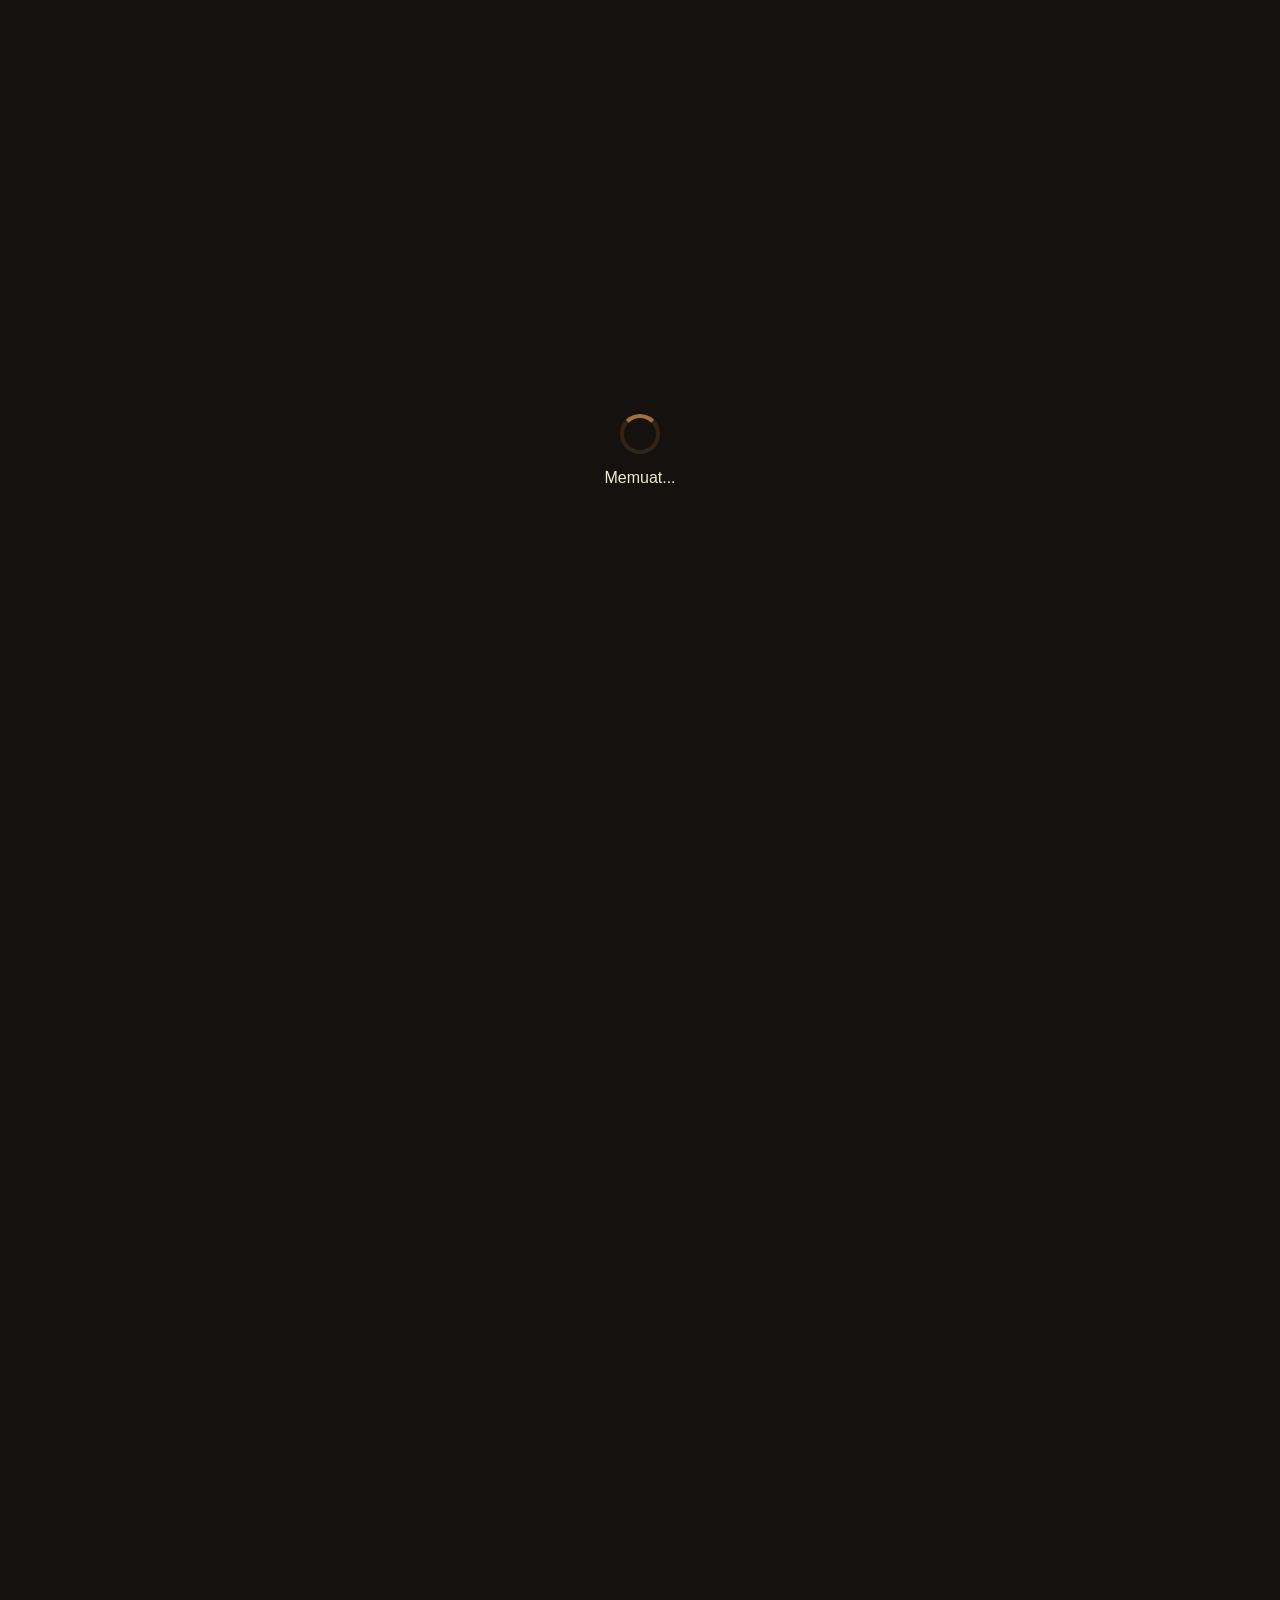
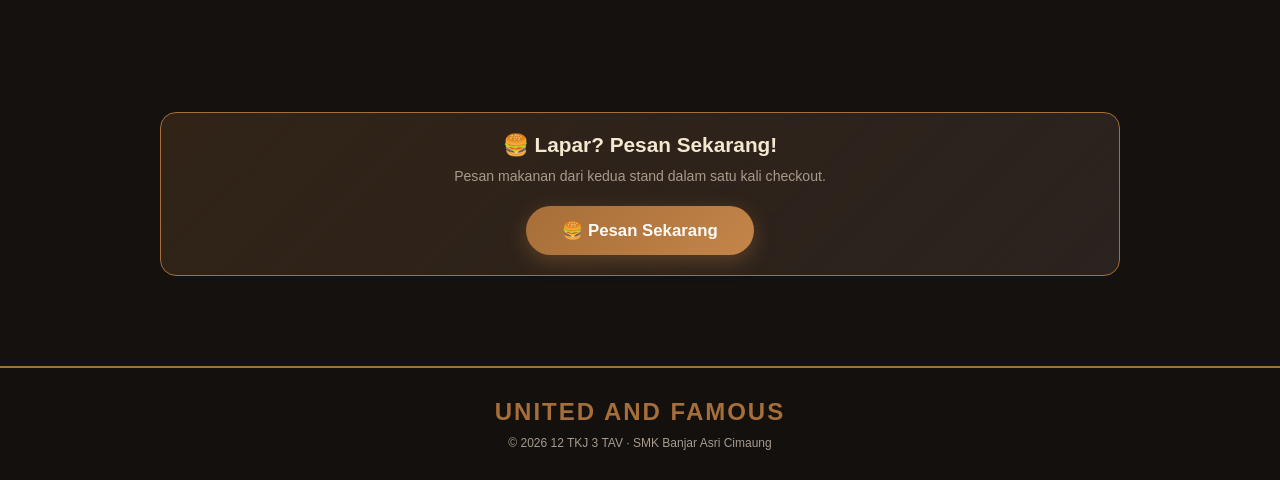
==== commit 2546ffd5: "ubah nama" ====
--- a/index.html
+++ b/index.html
@@ -129,7 +129,7 @@
 
     <div class="section" style="text-align:center;padding-top:10px;padding-bottom:30px;">
       <div class="card-3d" style="background:linear-gradient(135deg, rgba(166,110,56,.2), rgba(43,35,31,1));border:1px solid var(--brown);">
-        <h2 style="color:var(--cream);font-size:1.3rem;margin-bottom:8px;">🍔 ORDER SEKARANG!</h2>
+        <h2 style="color:var(--cream);font-size:1.3rem;margin-bottom:8px;">🍔 Lapar? Pesan Sekarang!</h2>
         <p style="color:var(--dim);font-size:.88rem;margin-bottom:18px;">Pesan makanan dari kedua stand dalam satu kali checkout.</p>
         <button class="btn-order-landing" onclick="showPage('page-order')">🍔 Pesan Sekarang</button>
       </div>
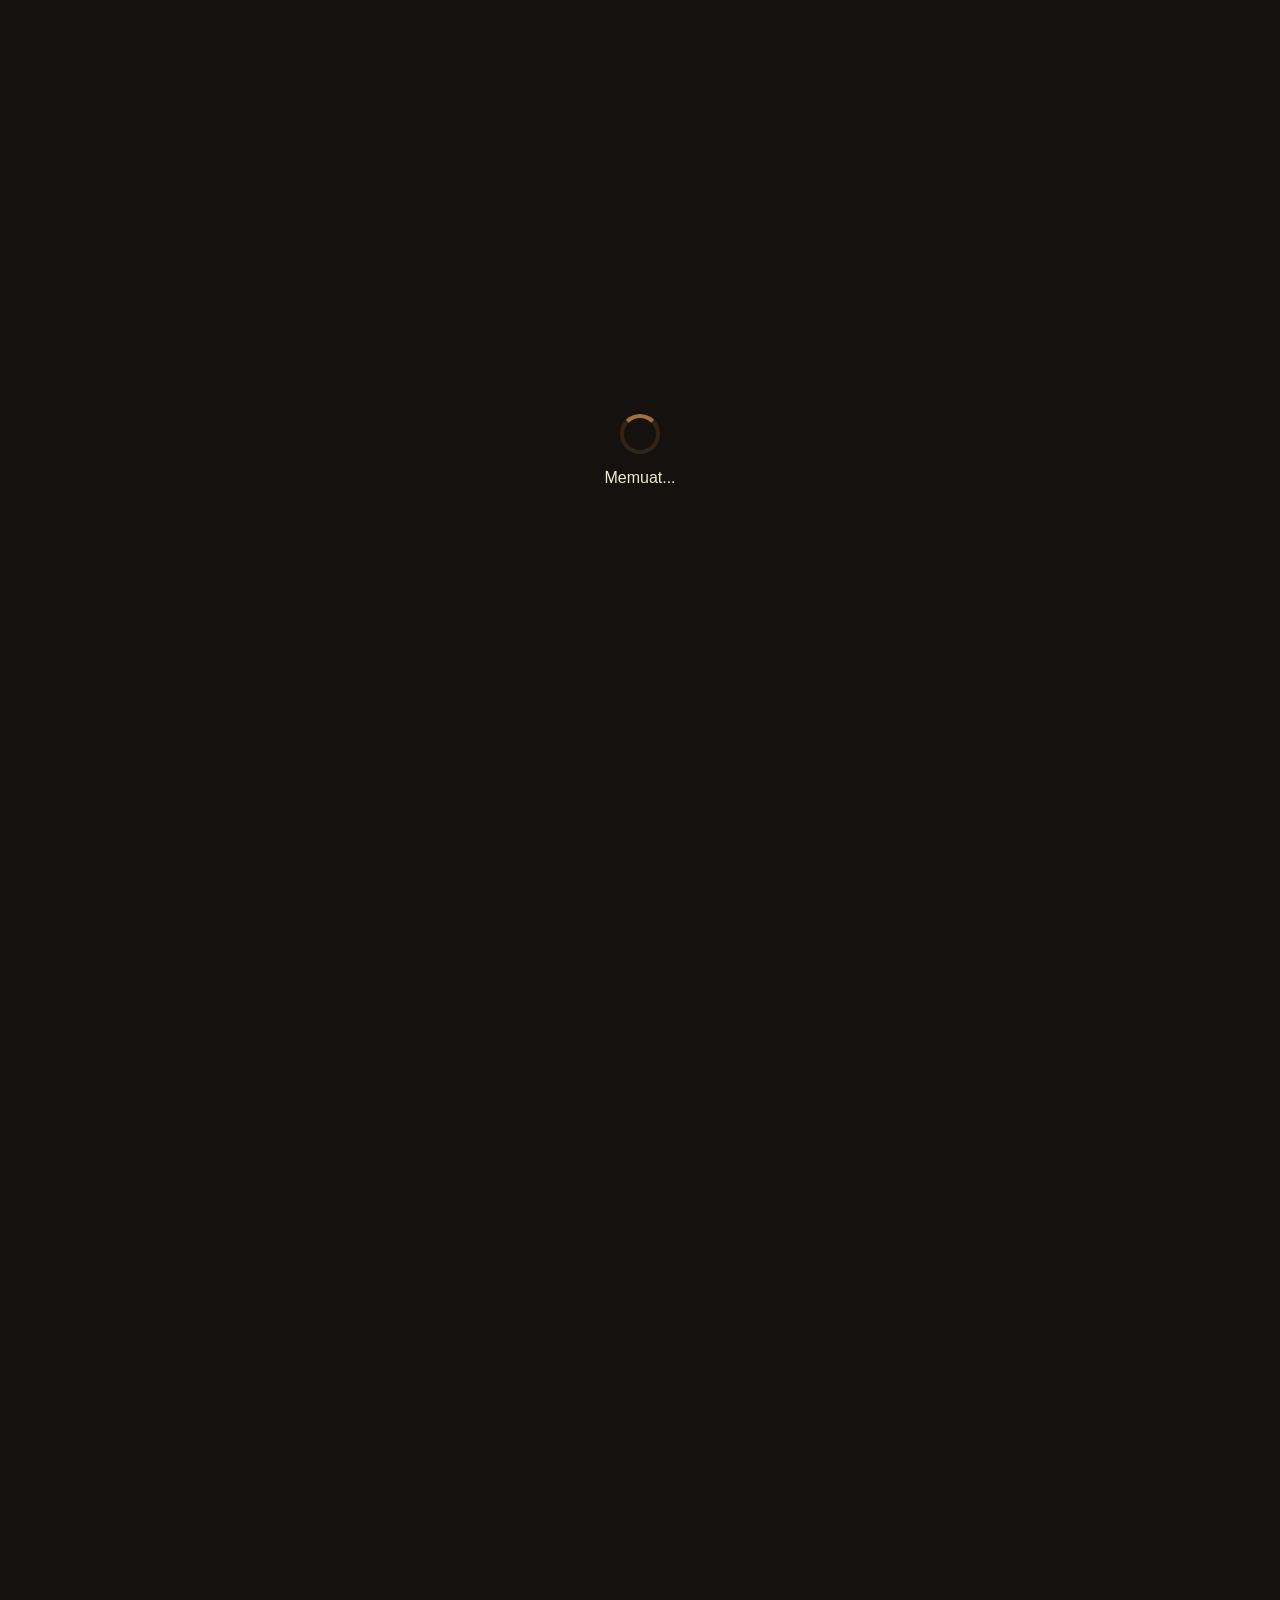
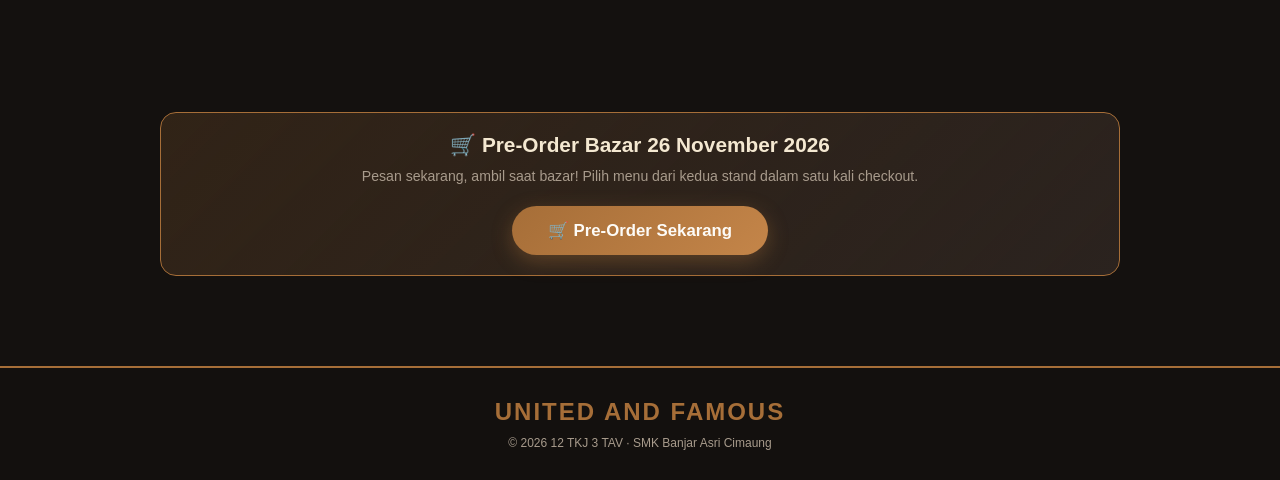
==== commit bdcecfdf: "feat: tombol ingatkan bazar + teks pre-order 26 November 2026" ====
--- a/index.html
+++ b/index.html
@@ -43,7 +43,7 @@
       <div id="dots-dropdown" class="dropdown-menu">
         <div id="public-menu">
           <button onclick="showPage('page-landing')">🏠 Beranda Utama</button>
-          <button onclick="showPage('page-order')">🍔 Pesan Makanan</button>
+          <button onclick="showPage('page-order')">🛒 Pre-Order Bazar</button>
           <button onclick="showPage('page-login')">🔑 Masuk Akun</button>
         </div>
         <div id="private-menu" class="hidden">
@@ -51,7 +51,7 @@
           <button onclick="showPage('page-piket')">📅 Jadwal Piket</button>
           <button onclick="showPage('page-foto')">📸 Kenangan Foto</button>
           <button onclick="showPage('page-tabungan')">💰 Data Tabungan</button>
-          <button onclick="showPage('page-order')">🍔 Pesan Makanan</button>
+          <button onclick="showPage('page-order')">🛒 Pre-Order Bazar</button>
           <button id="menu-helpdesk" onclick="showPage('page-chat')">💬 Hubungi Developer</button>
           <button id="menu-inbox" class="hidden" onclick="showPage('page-inbox')">📥 Pesan Masuk</button>
           <button id="menu-pesanan" class="hidden" onclick="showPage('page-pesanan')">🛒 Pesanan</button>
@@ -118,7 +118,7 @@
     <div class="section reveal">
       <h2 class="section-title">Struktur Kelas</h2>
       <div class="img-container">
-        <img src="https://raw.githubusercontent.com/fauzanmuhammadakbar050309-rgb/website-tabungan-siswa1/bed8082178fccea09a92aa32ccf1c9d4d1b4846d/struktur%20kelas%20(1).webp" alt="Struktur Kelas" loading="lazy">
+        <img src="https://raw.githubusercontent.com/fauzanmuhammadakbar050309-rgb/website-tabungan-siswa1/main/struktur%20new.webp" alt="Struktur Kelas" loading="lazy">
       </div>
     </div>
 
@@ -129,9 +129,9 @@
 
     <div class="section" style="text-align:center;padding-top:10px;padding-bottom:30px;">
       <div class="card-3d" style="background:linear-gradient(135deg, rgba(166,110,56,.2), rgba(43,35,31,1));border:1px solid var(--brown);">
-        <h2 style="color:var(--cream);font-size:1.3rem;margin-bottom:8px;">🍔 Lapar? Pesan Sekarang!</h2>
-        <p style="color:var(--dim);font-size:.88rem;margin-bottom:18px;">Pesan makanan dari kedua stand dalam satu kali checkout.</p>
-        <button class="btn-order-landing" onclick="showPage('page-order')">🍔 Pesan Sekarang</button>
+        <h2 style="color:var(--cream);font-size:1.3rem;margin-bottom:8px;">🛒 Pre-Order Bazar 26 November 2026</h2>
+        <p style="color:var(--dim);font-size:.88rem;margin-bottom:18px;">Pesan sekarang, ambil saat bazar! Pilih menu dari kedua stand dalam satu kali checkout.</p>
+        <button class="btn-order-landing" onclick="showPage('page-order')">🛒 Pre-Order Sekarang</button>
       </div>
     </div>
 
@@ -160,14 +160,16 @@
     </div>
   </div>
 
-  <!-- ============ HALAMAN ORDER (PUBLIK, DI LUAR app-section) ============ -->
+  <!-- ============ HALAMAN PRE-ORDER (PUBLIK) ============ -->
   <div id="page-order" class="page-content hidden">
     <div class="container" style="margin-top:20px;">
       <button class="btn btn-secondary btn-sm" style="width:auto;margin-bottom:15px;" onclick="showPage('page-landing')">⬅ Kembali ke Beranda</button>
 
       <div class="card">
-        <h3 style="color:var(--cream);margin-bottom:6px;">🍔 Pesan Makanan</h3>
-        <p style="color:var(--dim);font-size:.85rem;margin-bottom:16px;">Pilih menu dari kedua stand, lalu isi data diri sekali saja.</p>
+        <h3 style="color:var(--cream);margin-bottom:6px;">🛒 Pre-Order Bazar 12 TKJ 3 TAV</h3>
+        <p style="color:var(--dim);font-size:.85rem;margin-bottom:16px;">
+          📅 Bazar dibuka <strong style="color:var(--brown);">26 November 2026</strong>. Pesanan yang masuk sekarang akan disiapkan dan bisa diambil di stand masing-masing saat bazar. Isi data diri sekali saja.
+        </p>
 
         <div style="display:grid;grid-template-columns:repeat(auto-fit,minmax(280px,1fr));gap:16px;margin-bottom:20px;">
           <div>
@@ -193,7 +195,7 @@
           <div class="form-group"><label>Alamat / Kelas</label><input type="text" id="order-alamat" placeholder="Contoh: XII TKJ 3"></div>
           <div class="form-group"><label>No HP</label><input type="tel" id="order-hp" placeholder="08xxxxxxxxxx"></div>
           <div class="form-group"><label>Catatan (opsional)</label><input type="text" id="order-catatan" placeholder="Contoh: pedas, tanpa saus"></div>
-          <button class="btn btn-primary" style="margin-top:8px;" onclick="prosesPesanan()">🛒 Pesan Sekarang</button>
+          <button class="btn btn-primary" style="margin-top:8px;" onclick="prosesPesanan()">🛒 Konfirmasi Pre-Order</button>
         </div>
       </div>
     </div>
@@ -202,9 +204,13 @@
   <!-- ============ MODAL KONFIRMASI ORDER ============ -->
   <div id="order-modal" class="hidden" style="position:fixed;inset:0;background:rgba(0,0,0,.7);display:flex;justify-content:center;align-items:center;z-index:99999;padding:15px;">
     <div style="background:var(--card2);border:1px solid var(--brown);border-radius:16px;padding:24px;max-width:420px;width:100%;text-align:center;max-height:90vh;overflow-y:auto;">
-      <h3 style="color:var(--brown);margin-bottom:8px;">✅ Pesanan Terkirim!</h3>
+      <h3 style="color:var(--brown);margin-bottom:8px;">✅ Pre-Order Berhasil!</h3>
       <p id="order-modal-kode" style="color:var(--dim);font-size:.85rem;margin-bottom:16px;"></p>
       <div id="order-modal-ringkasan" style="text-align:left;color:var(--white);font-size:.85rem;line-height:1.6;margin-bottom:18px;"></div>
+      <p style="color:var(--cream);font-size:.82rem;margin-bottom:14px;background:rgba(166,110,56,.15);padding:10px;border-radius:8px;border:1px solid var(--brown);">
+        📅 Ambil pesananmu saat bazar <strong>26 November 2026</strong>.
+      </p>
+      <p style="color:var(--dim);font-size:.8rem;margin-bottom:12px;">Kirim detail pesanan ke stand masing-masing via WhatsApp:</p>
       <div id="order-modal-buttons" style="display:flex;flex-direction:column;gap:10px;"></div>
       <button class="btn btn-secondary" style="margin-top:12px;" onclick="tutupOrderModal()">Tutup</button>
     </div>
@@ -352,7 +358,7 @@
       </div>
 
       <div id="page-pesanan" class="card page-content hidden">
-        <h3 style="color:var(--cream);margin-bottom:12px;">🛒 Daftar Pesanan</h3>
+        <h3 style="color:var(--cream);margin-bottom:12px;">🛒 Daftar Pesanan (Pre-Order)</h3>
         <div style="display:flex;gap:10px;flex-wrap:wrap;margin-bottom:16px;">
           <select id="filter-kelompok" onchange="renderDaftarPesanan()" style="flex:1;padding:10px;border-radius:8px;background:var(--card2);color:white;border:1px solid var(--border);">
             <option value="all">Semua Kelompok</option>
--- a/style.css
+++ b/style.css
@@ -16,25 +16,14 @@
 @keyframes float{0%{transform:translate(0,0) scale(1);}50%{transform:translate(30px,-50px) scale(1.1);}100%{transform:translate(-20px,20px) scale(0.9);}}
 .bg-overlay{position:fixed;inset:0;z-index:-1;background:rgba(20,17,15,0.6);backdrop-filter:blur(15px);}
 
-/* TANPA EFEK GLOW (FLAT) */
-.hero-title, .section-title, .clock-time, .stat-num {
-  color: var(--white);
-  text-shadow: none;
-}
+.hero-title, .section-title, .clock-time, .stat-num { color: var(--white); text-shadow: none; }
 .card-3d p, .jurusan-card p { color: var(--cream); }
 .card, .card-3d, .stat-card, .jurusan-card, .piket-item, .login-card, .navbar {
-  background-color: var(--card);
-  box-shadow: none;
-  border: 1px solid var(--border);
+  background-color: var(--card); box-shadow: none; border: 1px solid var(--border);
 }
 
 /* SCROLL REVEAL */
-.reveal {
-  opacity: 0;
-  transform: translateY(60px) scale(0.95);
-  transition: opacity 1s ease-out, transform 1s cubic-bezier(0.175, 0.885, 0.32, 1.275);
-  will-change: opacity, transform;
-}
+.reveal { opacity: 0; transform: translateY(60px) scale(0.95); transition: opacity 1s ease-out, transform 1s cubic-bezier(0.175, 0.885, 0.32, 1.275); will-change: opacity, transform; }
 .reveal.active { opacity: 1; transform: translateY(0) scale(1); }
 
 /* NAVBAR */
@@ -57,7 +46,7 @@
 .badge-ta{display:inline-block;background:rgba(166,110,56,.2);color:var(--cream);padding:6px 16px;border-radius:20px;font-size:0.8rem;margin-top:10px;margin-bottom:20px;border:1px solid var(--brown);}
 .hero-title{font-size:2rem;font-weight:bold;margin-bottom:10px;}
 .hero-subtitle{font-size:1.1rem;color:var(--cream);margin-bottom:5px;}
-.hero-desc{font-size:0.9rem;color:var(--dim);margin-bottom:30px; text-transform: uppercase;}
+.hero-desc{font-size:0.9rem;color:var(--dim);margin-bottom:30px;text-transform:uppercase;}
 .stats-grid{display:flex;justify-content:center;gap:10px;flex-wrap:wrap;}
 .stat-card{background:var(--card);border:1px solid var(--brown);padding:10px 15px;border-radius:12px;text-align:center;flex:1;min-width:80px;max-width:110px;}
 .stat-num{font-size:1.5rem;font-weight:bold;}
@@ -150,36 +139,20 @@
 #custom-alert .alert-btn {padding:10px 24px;background:var(--brown);color:var(--white);border:none;border-radius:10px;font-weight:bold;cursor:pointer;transition:0.2s;}
 #custom-alert .alert-btn:hover {background:#c48549;}
 
-/* ============ FITUR PESANAN ============ */
+/* ============ FITUR PRE-ORDER ============ */
 .btn-order-landing{
-  padding:14px 36px;
-  font-size:1.05rem;
-  font-weight:bold;
-  border:none;
-  border-radius:50px;
-  background:linear-gradient(135deg, #a66e38, #c48549);
-  color:var(--white);
-  cursor:pointer;
-  transition:.3s;
+  padding:14px 36px;font-size:1.05rem;font-weight:bold;border:none;border-radius:50px;
+  background:linear-gradient(135deg, #a66e38, #c48549);color:var(--white);cursor:pointer;transition:.3s;
   box-shadow:0 6px 20px rgba(166,110,56,.4);
 }
 .btn-order-landing:hover{transform:translateY(-3px);box-shadow:0 10px 25px rgba(166,110,56,.6);}
 .btn-order-landing:active{transform:translateY(0);}
 
 .menu-card{
-  display:flex;
-  gap:12px;
-  background:var(--card2);
-  border:1px solid var(--border);
-  border-radius:12px;
-  padding:12px;
-  margin-bottom:10px;
-  align-items:center;
-}
-.menu-card img{
-  width:70px;height:70px;object-fit:cover;border-radius:8px;flex-shrink:0;
-  background:#14110f;
-}
+  display:flex;gap:12px;background:var(--card2);border:1px solid var(--border);
+  border-radius:12px;padding:12px;margin-bottom:10px;align-items:center;
+}
+.menu-card img{width:70px;height:70px;object-fit:cover;border-radius:8px;flex-shrink:0;background:#14110f;}
 .menu-card-info{flex:1;min-width:0;}
 .menu-card-info h5{color:var(--white);font-size:.92rem;margin-bottom:2px;word-break:break-word;}
 .menu-card-info .menu-harga{color:var(--cream);font-weight:bold;font-size:.85rem;}
@@ -188,9 +161,8 @@
 
 .qty-control{display:flex;align-items:center;gap:8px;}
 .qty-control button{
-  width:32px;height:32px;border-radius:50%;
-  border:1px solid var(--brown);background:var(--brown);color:var(--white);
-  font-size:1.1rem;font-weight:bold;cursor:pointer;line-height:1;
+  width:32px;height:32px;border-radius:50%;border:1px solid var(--brown);
+  background:var(--brown);color:var(--white);font-size:1.1rem;font-weight:bold;cursor:pointer;line-height:1;
   display:flex;align-items:center;justify-content:center;
 }
 .qty-control button:hover{background:#c48549;}
@@ -209,6 +181,19 @@
 .keranjang-total .label{color:var(--cream);}
 .keranjang-total .nilai{color:var(--brown);font-size:1.3rem;}
 
+/* INFO BAZAR */
+.info-bazar{
+  background:rgba(166,110,56,.15);
+  border:1px solid var(--brown);
+  border-radius:10px;
+  padding:12px;
+  font-size:.85rem;
+  color:var(--cream);
+  margin-bottom:16px;
+  line-height:1.5;
+}
+.info-bazar strong{color:var(--brown);}
+
 #order-modal{opacity:0;pointer-events:none;transition:opacity .3s;}
 #order-modal.show{opacity:1;pointer-events:auto;}
 #order-modal > div{animation:alertPop .3s ease;}
@@ -217,13 +202,7 @@
 .wa-btn.k2{background:#1da851;}
 .wa-btn:hover{filter:brightness(1.1);}
 
-.pesanan-card{
-  background:var(--card2);
-  border:1px solid var(--border);
-  border-radius:12px;
-  padding:14px;
-  margin-bottom:12px;
-}
+.pesanan-card{background:var(--card2);border:1px solid var(--border);border-radius:12px;padding:14px;margin-bottom:12px;}
 .pesanan-card .pesanan-header{display:flex;justify-content:space-between;align-items:start;gap:10px;margin-bottom:8px;flex-wrap:wrap;}
 .pesanan-card .kode{color:var(--brown);font-weight:bold;font-size:.85rem;}
 .pesanan-card .waktu{color:var(--dim);font-size:.72rem;}
